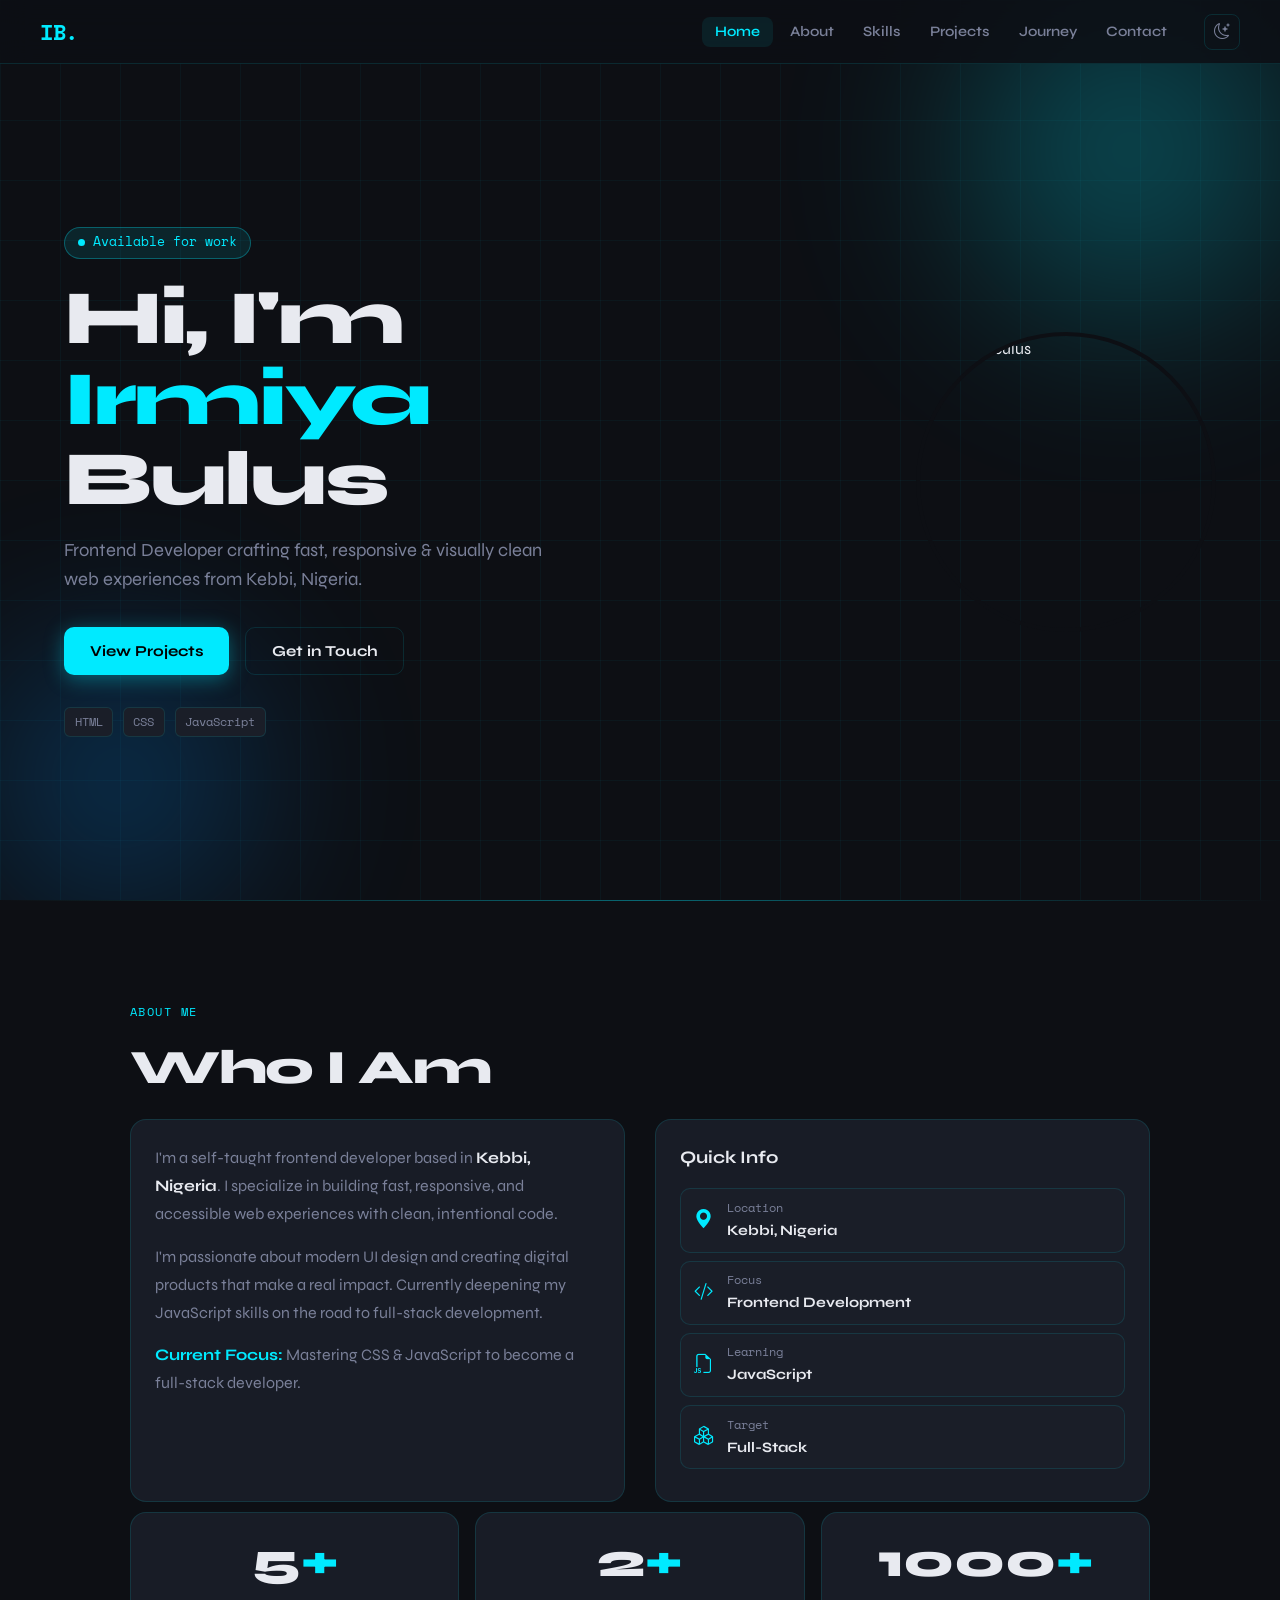
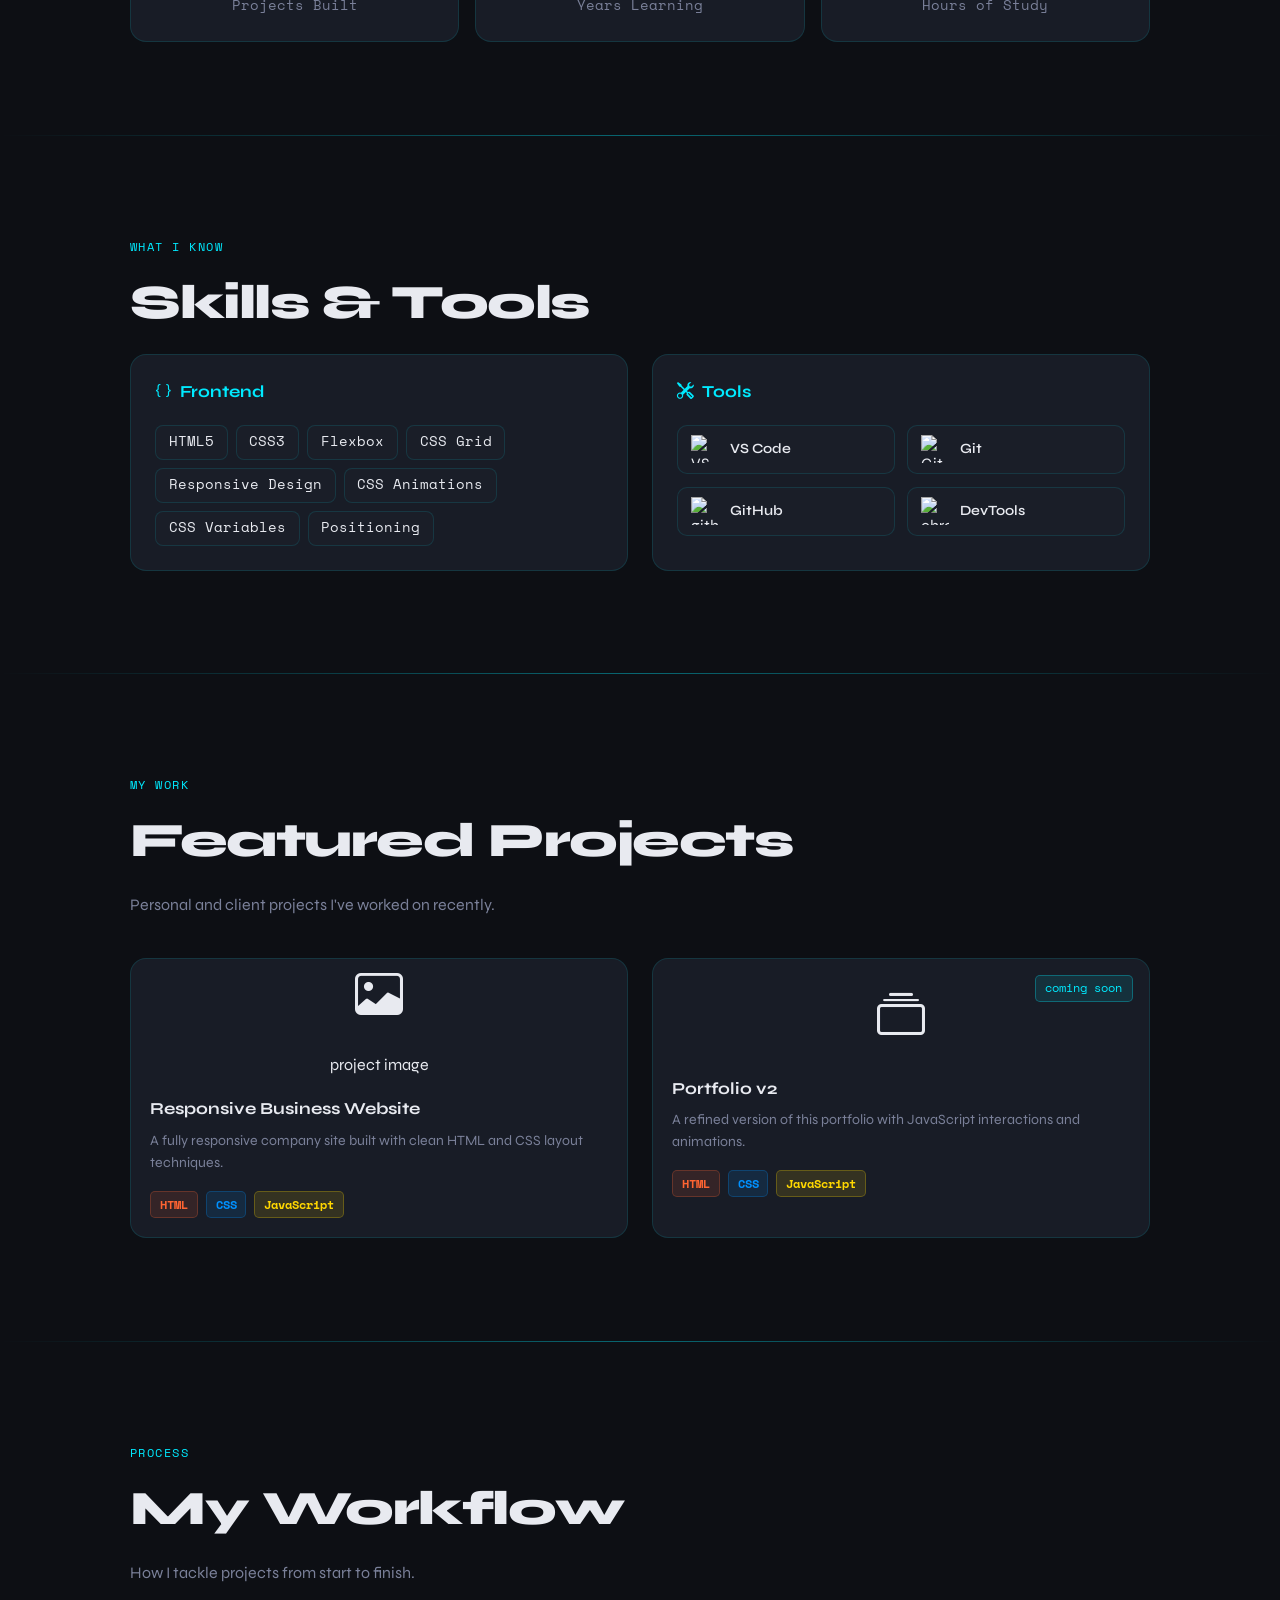
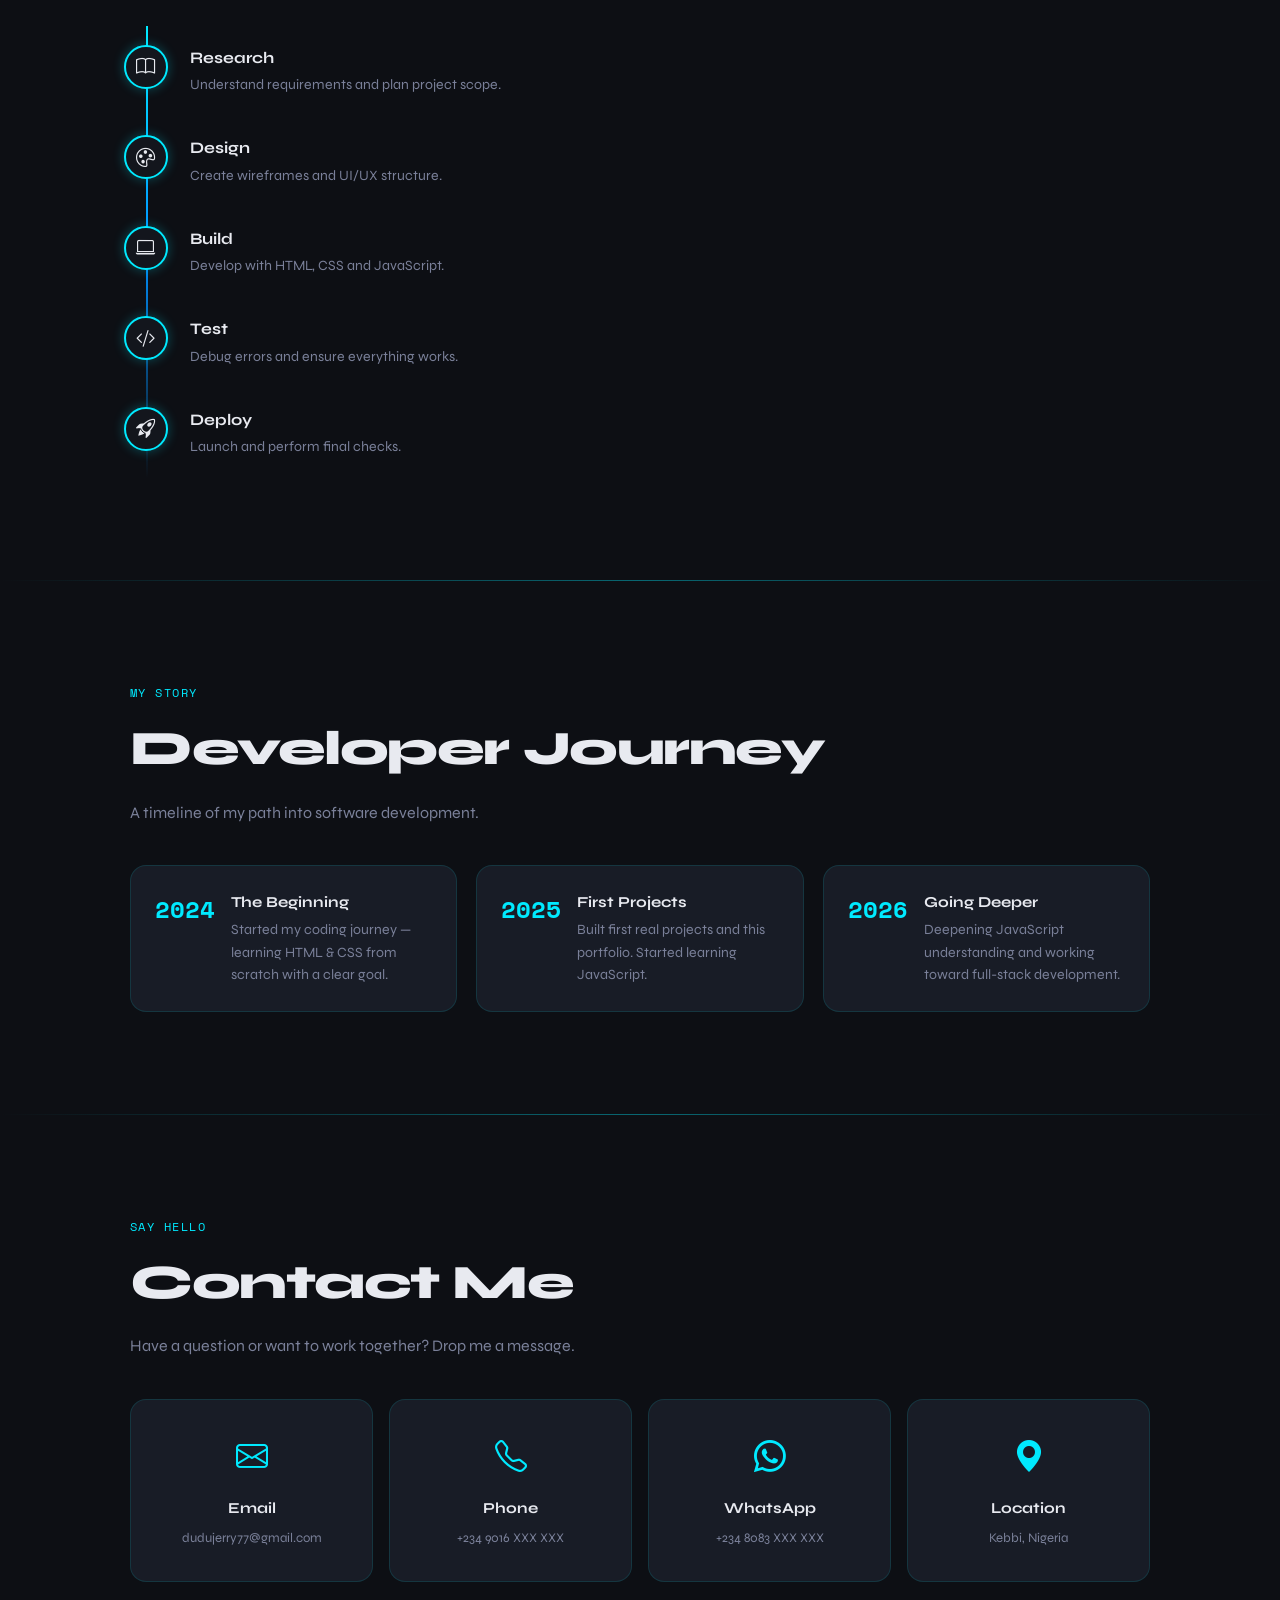
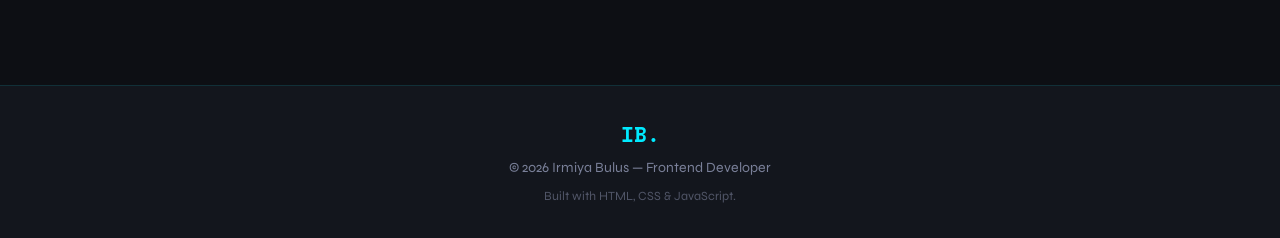
==== index.html @ 8d51abcf "pro c" ====
<!DOCTYPE html>
<html lang="en">
<head>
  <meta charset="UTF-8" />
  <meta name="viewport" content="width=device-width, initial-scale=1.0" />
  <title>Irmiya Bulus — Frontend Developer</title>
  <meta name="google-site-verification" content="QpWqjkAbapB8w-C8nJ4t72e_OB9PTOsw-BhkL--ASXw" />
  <link rel="stylesheet" href="https://cdn.jsdelivr.net/npm/bootstrap-icons@1.13.1/font/bootstrap-icons.min.css" />
  <link href="https://fonts.googleapis.com/css2?family=Space+Mono:wght@400;700&family=Syne:wght@400;600;700;800&display=swap" rel="stylesheet" />
  <link rel="stylesheet" href="./style.css" />
</head>
<body>

  <!-- ── NAV ── -->
  <nav class="navbar" id="navbar"> 
    <div class="nav-logo">IB<span class="dot">.</span></div>
    <button class="hamburger" id="hamburger" aria-label="Toggle menu">
      <span></span><span></span><span></span>
    </button>
    <ul class="nav-links" id="nav-links">
      <li><a href="#home"   class="nav-link">Home</a></li>
      <li><a href="#about"  class="nav-link">About</a></li>
      <li><a href="#skills" class="nav-link">Skills</a></li>
      <li><a href="#projects" class="nav-link">Projects</a></li>
      <li><a href="#journey" class="nav-link">Journey</a></li>
      <li><a href="#contact" class="nav-link">Contact</a></li>
    </ul>
    <button class="theme-toggle" id="themeToggle" aria-label="Toggle theme">
      <i class="bi bi-moon-stars"></i>
    </button>
  </nav>

  <!-- ── HERO ── -->
  <section class="hero" id="home">
    <div class="hero-bg">
      <div class="hero-grid"></div>
      <div class="hero-glow g1"></div>
      <div class="hero-glow g2"></div>
    </div>
    <div class="hero-content">
      <span class="hero-badge"><a href="https://wa.me/2348083252950">Available for work</a></span>
      <h1 class="hero-title">
        Hi, I'm <span class="accent">Irmiya</span><br/>Bulus
      </h1>
      <p class="hero-sub">Frontend Developer crafting fast, responsive &amp; visually clean web experiences from Kebbi, Nigeria.</p>
      <div class="hero-cta">
        <a href="#projects" class="btn btn-primary">View Projects</a>
        <a href="#contact"  class="btn btn-ghost">Get in Touch</a>
      </div>
      <div class="hero-stack">
        <span>HTML</span><span>CSS</span><span>JavaScript</span>
      </div>
    </div>
    <div class="hero-img-wrap">
      <div class="hero-img-ring"></div>
      <img src="https://raw.githubusercontent.com/dudujerry77-hue/portfolio-website/main/real1.png" alt="Irmiya Bbulus" class="hero-img" />
    </div>
  </section>

  <!-- ── ABOUT ── -->
  <section class="section about" id="about">
    <div class="container">
      <div class="section-label">About Me</div>
      <h2 class="section-title">Who I Am</h2>

      <div class="section-about">
        <div class="about-text card">
          <p>I'm a self-taught frontend developer based in <strong>Kebbi, Nigeria</strong>. I specialize in building fast, responsive, and accessible web experiences with clean, intentional code.</p>
          <p>I'm passionate about modern UI design and creating digital products that make a real impact. Currently deepening my JavaScript skills on the road to full-stack development.</p>
          <p><span class="highlight">Current Focus:</span> Mastering CSS &amp; JavaScript to become a full-stack developer.</p>
        </div>

        <div class="quick-info card">
          <h3>Quick Info</h3>
          <div class="info-item">
            <i class="bi bi-geo-alt-fill"></i>
            <div><span class="info-label">Location</span><strong>Kebbi, Nigeria</strong></div>
          </div>
          <div class="info-item">
            <i class="bi bi-code-slash"></i>
            <div><span class="info-label">Focus</span><strong>Frontend Development</strong></div>
          </div>
          <div class="info-item">
            <i class="bi bi-filetype-js"></i>
            <div><span class="info-label">Learning</span><strong>JavaScript</strong></div>
          </div>
          <div class="info-item">
            <i class="bi bi-boxes"></i>
            <div><span class="info-label">Target</span><strong>Full-Stack</strong></div>
          </div>
        </div>
      </div>

      <div class="stats-row">
        <div class="stat card">
          <span class="stat-num">5<span class="accent">+</span></span>
          <span class="stat-label">Projects Built</span>
        </div>
        <div class="stat card">
          <span class="stat-num">2<span class="accent">+</span></span>
          <span class="stat-label">Years Learning</span>
        </div>
        <div class="stat card">
          <span class="stat-num">1000<span class="accent">+</span></span>
          <span class="stat-label">Hours of Study</span>
        </div>
      </div>
    </div>
    </div>
  </section>

  <!-- ── SKILLS ── -->
  <section class="section skills-section" id="skills">
    <div class="container">
      <div class="section-label">What I Know</div>
      <h2 class="section-title">Skills &amp; Tools</h2>

      <div class="skills-grid">
        <div class="skill-group card">
          <h3><i class="bi bi-braces"></i> Frontend</h3>
          <div class="skill-tags">
            <span>HTML5</span>
            <span>CSS3</span>
            <span>Flexbox</span>
            <span>CSS Grid</span>
            <span>Responsive Design</span>
            <span>CSS Animations</span>
            <span>CSS Variables</span>
            <span>Positioning</span>
          </div>
        </div>

        <div class="skill-group card">
          <h3><i class="bi bi-tools"></i> Tools</h3>
          <div class="tools-list">
            <div class="tool-item">
              <img src="https://raw.githubusercontent.com/dudujerry77-hue/portfolio-website/main/vs.png" alt="VS Code" />
              <span>VS Code</span>
            </div>
            <div class="tool-item">
              <img src="https://raw.githubusercontent.com/dudujerry77-hue/portfolio-website/main/git.png" alt="Git" />
              <span>Git</span>
            </div>
            <div class="tool-item">
              <img src="https://raw.githubusercontent.com/dudujerry77-hue/portfolio-website/main/github.png" alt="github" />
              <span>GitHub</span>
            </div>
            <div class="tool-item">
              <img src="https://raw.githubusercontent.com/dudujerry77-hue/portfolio-website/main/Chrome.png" alt="chrome">
              <span>DevTools</span>
            </div>
          </div>
        </div>
      </div>
    </div>
  </section>

  <!-- ── PROJECTS ── -->
  <section class="section projects-section" id="projects">
    <div class="container">
      <div class="section-label">My Work</div>
      <h2 class="section-title">Featured Projects</h2>
      <p class="section-desc">Personal and client projects I've worked on recently.</p>

      <div class="projects-grid">
        <div class="project-card card">
          <div class="project-img-wrap">
            <img src="portimg/images.jpeg" alt="Responsive Business Website" class="project-image" onerror="this.parentElement.innerHTML='<div class=\'project-image-placeholder\'><i class=\'bi bi-image\'></i><span>project image</span></div>'"/>
            <div class="project-overlay">
              <button onclick="alert('Coming soon!')">Live Demo <i class="bi bi-box-arrow-up-right"></i></button>
              <button onclick="alert('Coming soon!')">Source Code <i class="bi bi-github"></i></button>
            </div>
          </div>
          <div class="project-info">
            <h3>Responsive Business Website</h3>
            <p>A fully responsive company site built with clean HTML and CSS layout techniques.</p>
            <div class="project-tags">
              <span class="tag html">HTML</span>
              <span class="tag css">CSS</span>
              <span class="tag js">JavaScript</span>
            </div>
          </div>
        </div>

        <div class="project-card card coming-soon">
          
          <div>
            <img src="portimg/images.jpeg" alt="Responsive Business Website" class="project-image" onerror="this.parentElement.innerHTML='<div class=\'project-image-placeholder\'><i class=\'bi bi-collection\'></i><span class=\'cs-label\'>coming soon</span></div>'"/>
          </div>
          <div class="project-info">
            <h3>Portfolio v2</h3>
            <p>A refined version of this portfolio with JavaScript interactions and animations.</p>
            <div class="project-tags">
              <span class="tag html">HTML</span>
              <span class="tag css">CSS</span>
              <span class="tag js">JavaScript</span>
            </div>
          </div>
        </div>
      </div>
    </div>
  </section>

  <!-- ── WORKFLOW ── -->
  <section class="section workflow-section">
    <div class="container">
      <div class="section-label">Process</div>
      <h2 class="section-title">My Workflow</h2>
      <p class="section-desc">How I tackle projects from start to finish.</p>

      <div class="timeline">
        <div class="tl-item">
          <i class="tl-icon bi bi-book"></i>
          <div class="tl-body">
            <h4>Research</h4>
            <p>Understand requirements and plan project scope.</p>
          </div>
        </div>
        <div class="tl-item">
          <i class="tl-icon bi bi-palette"></i>
          <div class="tl-body">
            <h4>Design</h4>
            <p>Create wireframes and UI/UX structure.</p>
          </div>
        </div>
        <div class="tl-item">
          <i class="tl-icon bi bi-laptop"></i>
          <div class="tl-body">
            <h4>Build</h4>
            <p>Develop with HTML, CSS and JavaScript.</p>
          </div>
        </div>
        <div class="tl-item">
          <i class="tl-icon bi bi-code-slash"></i>
          <div class="tl-body">
            <h4>Test</h4>
            <p>Debug errors and ensure everything works.</p>
          </div>
        </div>
        <div class="tl-item">
          <i class="tl-icon bi bi-rocket-takeoff"></i>
          <div class="tl-body">
            <h4>Deploy</h4>
            <p>Launch and perform final checks.</p>
          </div>
        </div>
      </div>
    </div>
  </section>

  <!-- ── JOURNEY ── -->
  <section class="section journey-section" id="journey">
    <div class="container">
      <div class="section-label">My Story</div>
      <h2 class="section-title">Developer Journey</h2>
      <p class="section-desc">A timeline of my path into software development.</p>

      <div class="journey-list">
        <div class="journey-item card">
          <div class="journey-year">2024</div>
          <div class="journey-desc">
            <h4>The Beginning</h4>
            <p>Started my coding journey — learning HTML &amp; CSS from scratch with a clear goal.</p>
          </div>
        </div>
        <div class="journey-item card">
          <div class="journey-year">2025</div>
          <div class="journey-desc">
            <h4>First Projects</h4>
            <p>Built first real projects and this portfolio. Started learning JavaScript.</p>
          </div>
        </div>
        <div class="journey-item card">
          <div class="journey-year">2026</div>
          <div class="journey-desc">
            <h4>Going Deeper</h4>
            <p>Deepening JavaScript understanding and working toward full-stack development.</p>
          </div>
        </div>
      </div>
    </div>
  </section>

  <!-- ── CONTACT ── -->
  <section class="section contact-section" id="contact">
    <div class="container">
      <div class="section-label">Say Hello</div>
      <h2 class="section-title">Contact Me</h2>
      <p class="section-desc">Have a question or want to work together? Drop me a message.</p>

      <div class="contact-grid">
        <a href="mailto:dudujerry77@gmail.com" class="contact-card card">
          <i class="bi bi-envelope"></i>
          <h4>Email</h4>
          <p>dudujerry77@gmail.com</p>
        </a>
        <a href="tel:+2349016587710" class="contact-card card">
          <i class="bi bi-telephone"></i>
          <h4>Phone</h4>
          <p>+234 9016 XXX XXX</p>
        </a>
        <a href="https://wa.me/2348083252950" class="contact-card card" target="_blank">
          <i class="bi bi-whatsapp"></i>
          <h4>WhatsApp</h4>
          <p>+234 8083 XXX XXX</p>
        </a>
        <div class="contact-card card">
          <i class="bi bi-geo-alt-fill"></i>
          <h4>Location</h4>
          <p>Kebbi, Nigeria</p>
        </div>
      </div>
    </div>
  </section>

  <!-- ── FOOTER ── -->
  <footer class="footer">
    <div class="container footer-inner">
      <span class="footer-logo">IB<span class="accent">.</span></span>
      <p>&copy; <span id="year"></span> Irmiya Bulus — Frontend Developer</p>
      <p class="footer-note">Built with HTML, CSS &amp; JavaScript.</p>
    </div>
  </footer>

  
  <script src="script.js"></script>
</body>
</html>
---- style.css ----
/* ── GOOGLE FONTS ── */
@import url('https://fonts.googleapis.com/css2?family=Space+Mono:wght@400;700&family=Syne:wght@400;600;700;800&display=swap');

/* ── RESET ── */
*, *::before, *::after { box-sizing: border-box; margin: 0; padding: 0; }
img { display: block; max-width: 100%; }
a  { text-decoration: none; color: inherit; }
ul { list-style: none; }
button { cursor: pointer; font-family: inherit; }

/* ── TOKENS ── */
:root {
  --bg:       #0d0f14;
  --bg2:      #13161d;
  --bg3:      #1a1e28;
  --card:     #181c26;
  --border:   rgba(0,234,255,.12);
  --text:     #e8eaf0;
  --muted:    #7a8099;
  --accent:   #00eaff;
  --accent2:  #0091ff;
  --danger:   #ff4f6a;
  --radius:   16px;
  --radius-sm:10px;
  --shadow:   0 4px 24px rgba(0,0,0,.4);
  --glow:     0 0 20px rgba(0,234,255,.25);
  --font-head: 'Syne', sans-serif;
  --font-mono: 'Space Mono', monospace;
  --nav-h:    64px;
  --trans:    0.25s ease;
}

.light {
  --bg:       #f0f4f8;
  --bg2:      #e4eaf2;
  --bg3:      #d8e2ee;
  --card:     #ffffff;
  --border:   rgba(0,100,160,.15);
  --text:     #111827;
  --muted:    #6b7280;
  --shadow:   0 4px 24px rgba(0,0,0,.1);
  --glow:     0 0 20px rgba(0,145,255,.2);
}

/* ── BASE ── */
html { scroll-behavior: smooth; }

body {
  background: var(--bg);
  color: var(--text);
  font-family: var(--font-head);
  line-height: 1.6;
  overflow-x: hidden;
  transition: background var(--trans), color var(--trans);
}

/* ── SCROLLBAR ── */
::-webkit-scrollbar { width: 6px; }
::-webkit-scrollbar-track { background: var(--bg); }
::-webkit-scrollbar-thumb { background: var(--accent); border-radius: 3px; }

/* ── CONTAINER ── */
.container {
  width: min(100%, 1100px);
  margin-inline: auto;
  padding-inline: clamp(1rem, 5vw, 2.5rem);
}

/* ── CARD ── */
.card {
  background: var(--card);
  border: 1px solid var(--border);
  border-radius: var(--radius);
  padding: 1.5rem;
  transition: box-shadow var(--trans), transform var(--trans);
}
.card:hover {
  box-shadow: var(--glow);
  transform: translateY(-3px);
}

/* ─────────────────────────────────
   NAVBAR
───────────────────────────────── */
.navbar {
  position: fixed;
  inset-block-start: 0;
  inset-inline: 0;
  height: var(--nav-h);
  background: rgba(13,15,20,.85);
  backdrop-filter: blur(14px);
  -webkit-backdrop-filter: blur(14px);
  border-bottom: 1px solid var(--border);
  display: flex;
  align-items: center;
  gap: 1.5rem;
  padding-inline: clamp(1rem, 5vw, 2.5rem);
  z-index: 1000;
}

.nav-logo {
  font-family: var(--font-mono);
  font-size: 1.4rem;
  font-weight: 700;
  color: var(--accent);
  letter-spacing: -.02em;
  margin-right: auto;
}
.dot { color: var(--accent); }

.nav-links {
  display: flex;
  gap: .25rem;
}
.nav-link {
  padding: .4rem .8rem;
  border-radius: 8px;
  font-size: .9rem;
  font-weight: 600;
  color: var(--muted);
  transition: color var(--trans), background var(--trans);
}
.nav-link:hover,
.nav-link.active {
  color: var(--accent);
  background: rgba(0,234,255,.08);
}

.theme-toggle {
  background: transparent;
  border: 1px solid var(--border);
  border-radius: 8px;
  color: var(--muted);
  width: 36px; height: 36px;
  display: grid; place-items: center;
  font-size: 1rem;
  transition: color var(--trans), border-color var(--trans);
}
.theme-toggle:hover { color: var(--accent); border-color: var(--accent); }

/* hamburger */
.hamburger {
  display: none;
  flex-direction: column;
  gap: 5px;
  background: transparent;
  border: none;
  padding: 4px;
  order: 2;
}
.hamburger span {
  display: block;
  width: 24px;
  height: 2px;
  background: var(--text);
  border-radius: 2px;
  transition: transform var(--trans), opacity var(--trans);
}
.hamburger.open span:nth-child(1) { transform: translateY(7px) rotate(45deg); }
.hamburger.open span:nth-child(2) { opacity: 0; }
.hamburger.open span:nth-child(3) { transform: translateY(-7px) rotate(-45deg); }

/* ─────────────────────────────────
   HERO
───────────────────────────────── */
.hero {
  min-height: 100dvh;
  display: flex;
  align-items: center;
  justify-content: space-between;
  gap: 2rem;
  padding-top: var(--nav-h);
  padding-inline: clamp(1rem, 6vw, 4rem);
  position: relative;
  overflow: hidden;
}

/* background effects */
.hero-bg { position: absolute; inset: 0; z-index: 0; pointer-events: none; }

.hero-grid {
  position: absolute; inset: 0;
  background-image:
    linear-gradient(rgba(0,234,255,.04) 1px, transparent 1px),
    linear-gradient(90deg, rgba(0,234,255,.04) 1px, transparent 1px);
  background-size: 60px 60px;
}

.hero-glow {
  position: absolute;
  border-radius: 50%;
  filter: blur(80px);
  opacity: .35;
}
.g1 {
  width: 500px; height: 500px;
  background: radial-gradient(circle, #00eaff 0%, transparent 70%);
  top: -100px; right: -100px;
}
.g2 {
  width: 400px; height: 400px;
  background: radial-gradient(circle, #0091ff 0%, transparent 70%);
  bottom: -80px; left: -80px;
}

/* content */
.hero-content {
  position: relative;
  z-index: 1;
  max-width: 580px;
  animation: fadeUp .8s ease both;
}

.hero-badge {
  display: inline-flex;
  align-items: center;
  gap: .5rem;
  background: rgba(0,234,255,.1);
  border: 1px solid rgba(0,234,255,.3);
  color: var(--accent);
  font-size: .8rem;
  font-family: var(--font-mono);
  padding: .3rem .8rem;
  border-radius: 100px;
  margin-bottom: 1.2rem;
}
.hero-badge::before {
  content: "";
  width: 7px; height: 7px;
  background: var(--accent);
  border-radius: 50%;
  animation: pulse 1.5s infinite;
}

@keyframes pulse {
  0%, 100% { opacity: 1; transform: scale(1); }
  50% { opacity: .4; transform: scale(1.4); }
}

.hero-title {
  font-size: clamp(2.5rem, 6vw, 5rem);
  font-weight: 800;
  line-height: 1.05;
  letter-spacing: -.03em;
  margin-bottom: 1rem;
}

.accent { color: var(--accent); }

.hero-sub {
  font-size: clamp(.95rem, 2vw, 1.15rem);
  color: var(--muted);
  max-width: 480px;
  margin-bottom: 2rem;
  font-weight: 400;
}

.hero-cta {
  display: flex;
  gap: 1rem;
  flex-wrap: wrap;
  margin-bottom: 2rem;
}

.btn {
  padding: .7rem 1.6rem;
  border-radius: 10px;
  font-size: .95rem;
  font-weight: 700;
  display: inline-flex;
  align-items: center;
  gap: .5rem;
  transition: transform var(--trans), box-shadow var(--trans), background var(--trans);
}
.btn:hover { transform: translateY(-2px); }

.btn-primary {
  background: var(--accent);
  color: #000;
  border: none;
  box-shadow: 0 4px 20px rgba(0,234,255,.35);
}
.btn-primary:hover { box-shadow: 0 6px 28px rgba(0,234,255,.55); }

.btn-ghost {
  background: transparent;
  color: var(--text);
  border: 1px solid var(--border);
}
.btn-ghost:hover { border-color: var(--accent); color: var(--accent); }

.hero-stack {
  display: flex;
  gap: .6rem;
  flex-wrap: wrap;
}
.hero-stack span {
  font-family: var(--font-mono);
  font-size: .78rem;
  background: var(--bg3);
  border: 1px solid var(--border);
  border-radius: 6px;
  padding: .25rem .6rem;
  color: var(--muted);
}

/* image */
.hero-img-wap {
  position: relative;
  z-index: 1;
  flex-shrink: 0;
  animation: fadeUp .8s ease .2s both;
}
.hero-img-ing {
  position: absolute;
  inset: -8px;
  border-radius: 50%;
  background: conic-gradient(var(--accent), var(--accent2), transparent, var(--accent));
  animation: spin 6s linear infinite;
}
@keyframes spin { to { transform: rotate(360deg); } }

.hero-img {
  width: clamp(180px, 25vw, 300px);
  height: clamp(180px, 25vw, 300px);
  object-fit: "";
  border-radius: 50%;
  border: 4px solid var(--bg);
  position: relative;
}

/* ─────────────────────────────────
   SECTIONS — shared
───────────────────────────────── */
.section {
  padding-block: clamp(4rem, 8vw, 7rem);
  position: relative;
}
.section::before {
  content: "";
  position: absolute;
  inset-block-start: 0;
  inset-inline: 0;
  height: 1px;
  background: linear-gradient(90deg, transparent, var(--accent), transparent);
  opacity: .4;
}

.section-about{
display: grid;
grid-template-columns: repeat(auto-fit, minmax(30ch, 1fr));
gap: 30px;
}

.section-label {
  font-family: var(--font-mono);
  font-size: .78rem;
  color: var(--accent);
  text-transform: uppercase;
  letter-spacing: .12em;
  margin-bottom: .5rem;
}
.section-title {
  font-size: clamp(1.8rem, 4vw, 3rem);
  font-weight: 800;
  letter-spacing: -.03em;
  margin-bottom: .75rem;
}
.section-desc {
  color: var(--muted);
  font-size: 1rem;
  margin-bottom: 2.5rem;
  max-width: 540px;
}

/* ─────────────────────────────────
   ABOUT
───────────────────────────────── */
.about-grid {
  display: grid;
  grid-template-columns: 1fr 1fr;
  gap: 1.5rem;
  margin-bottom: 1.5rem;
}

.about-text {
  display: flex;
  flex-direction: column;
  gap: .9rem;
  font-size: 1rem;
  color: var(--muted);
  line-height: 1.75;
}
.about-text strong { color: var(--text); }
.highlight { color: var(--accent); font-weight: 700; }

.quick-info h3 {
  font-size: 1.1rem;
  margin-bottom: 1rem;
  color: var(--text);
}

.info-item {
  display: flex;
  align-items: center;
  gap: .9rem;
  padding: .6rem .8rem;
  border-radius: var(--radius-sm);
  background: var(--bg3);
  border: 1px solid var(--border);
  margin-bottom: .5rem;
}
.info-item i { color: var(--accent); font-size: 1.2rem; flex-shrink: 0; }
.info-item div { display: flex; flex-direction: column; gap: .1rem; }
.info-label { font-size: .72rem; color: var(--muted); font-family: var(--font-mono); }
.info-item strong { font-size: .9rem; font-weight: 700; }

.stats-row {
  display: grid;
  grid-template-columns: repeat(3, 1fr);
  gap: 1rem;
  position: relative;
  top: 10px;
}
.stat {
  text-align: center;
  padding: 1.5rem 1rem;
}
.stat-num {
  display: block;
  font-size: clamp(2rem, 4vw, 3rem);
  font-weight: 800;
  line-height: 1;
  margin-bottom: .4rem;
}
.stat-label {
  font-size: .85rem;
  color: var(--muted);
  font-family: var(--font-mono);
}

/* ─────────────────────────────────
   SKILLS
───────────────────────────────── */
.skills-grid {
  display: grid;
  grid-template-columns: 1fr 1fr;
  gap: 1.5rem;
}

.skill-group h3 {
  display: flex;
  align-items: center;
  gap: .5rem;
  font-size: 1.05rem;
  margin-bottom: 1.2rem;
  color: var(--accent);
}

.skill-tags {
  display: flex;
  flex-wrap: wrap;
  gap: .5rem;
}
.skill-tags span {
  background: var(--bg3);
  border: 1px solid var(--border);
  border-radius: 8px;
  padding: .35rem .8rem;
  font-size: .85rem;
  font-family: var(--font-mono);
  color: var(--text);
  transition: border-color var(--trans), color var(--trans);
}
.skill-tags span:hover { border-color: var(--accent); color: var(--accent); }

.tools-list {
  display: grid;
  grid-template-columns: repeat(2, 1fr);
  gap: .8rem;
}
.tool-item {
  display: flex;
  align-items: center;
  gap: .7rem;
  background: var(--bg3);
  border: 1px solid var(--border);
  border-radius: var(--radius-sm);
  padding: .6rem .8rem;
  transition: border-color var(--trans);
}
.tool-item:hover { border-color: var(--accent); }
.tool-item img { width: 28px; height: 28px; object-fit: contain; }
.tool-item span { font-size: .88rem; font-weight: 600; }

/* ─────────────────────────────────
   PROJECTS
───────────────────────────────── */
.projects-grid {
  display: grid;
  grid-template-columns: repeat(auto-fit, minmax(280px, 1fr));
  gap: 1.5rem;
}

.project-card {
  overflow: hidden;
  padding: 0;
}
.project-img-wrap {
  position: relative;
  overflow: hidden;
}
.project-img-wrap img {
  width: 100%;
  height: 200px;
  object-fit: cover;
  transition: transform .4s ease;
}

.project-image{
  width: 100%;
  height: 100%;
  object-fit: cover;
  transition: '';
  background: grey;
}


.project-image-placeholder{
  width: 100%;
  height: 100%;
  display: flex;
  flex-direction: column;
  justify-content: center;
  align-items: center;
  gap: 1rem;
  color: '';
}
.project-image-placeholder i{
  font-size: 3rem;
}
.project-card:hover .project-img-wrap img { transform: scale(1.05); }

.project-overlay {
  position: absolute;
  inset: 0;
  background: rgba(0,0,0,.7);
  display: flex;
  align-items: center;
  justify-content: center;
  gap: .8rem;
  opacity: 0;
  transition: opacity var(--trans);
}
.project-card:hover .project-overlay { opacity: 1; }
.project-overlay button {
  background: transparent;
  border: 1px solid var(--accent);
  color: var(--accent);
  border-radius: 8px;
  padding: .5rem 1rem;
  font-size: .82rem;
  display: flex;
  align-items: center;
  gap: .4rem;
  transition: background var(--trans);
}
.project-overlay button:hover { background: rgba(0,234,255,.15); }

.project-info {
  padding: 1.2rem;
}
.project-info h3 {
  font-size: 1.05rem;
  margin-bottom: .4rem;
}
.project-info p {
  font-size: .88rem;
  color: var(--muted);
  margin-bottom: 1rem;
}

.project-tags { display: flex; gap: .5rem; flex-wrap: wrap; }
.tag {
  font-size: .75rem;
  font-family: var(--font-mono);
  padding: .2rem .55rem;
  border-radius: 5px;
  font-weight: 700;
}
.tag.html { background: rgba(255,100,50,.12); color: #ff6432; border: 1px solid rgba(255,100,50,.25); }
.tag.css  { background: rgba(0,145,255,.12);  color: #0091ff; border: 1px solid rgba(0,145,255,.25); }
.tag.js   { background: rgba(255,215,0,.12);  color: #ffd700; border: 1px solid rgba(255,215,0,.25); }

.coming-soon {
  display: flex;
  flex-direction: column;
  justify-content: center;
  min-height: 280px;
  position: relative;
}
.cs-label {
  position: absolute;
  top: 1rem; right: 1rem;
  background: rgba(0,234,255,.1);
  border: 1px solid rgba(0,234,255,.3);
  color: var(--accent);
  font-size: .72rem;
  font-family: var(--font-mono);
  padding: .2rem .6rem;
  border-radius: 5px;
}

/* ─────────────────────────────────
   WORKFLOW / TIMELINE
───────────────────────────────── */
.timeline {
  display: flex;
  flex-direction: column;
  gap: 0;
  position: relative;
  padding-left: 2.5rem;
}
.timeline::before {
  content: "";
  position: absolute;
  left: 1rem;
  top: 0;
  bottom: 0;
  width: 2px;
  background: linear-gradient(to bottom, var(--accent), var(--accent2), transparent);
}

.tl-item {
  display: flex;
  align-items: flex-start;
  gap: 1.2rem;
  padding-block: 1.2rem;
  position: relative;
}

.tl-icon {
  position: absolute;
  left: -2.9rem;
  width: 44px;
  height: 44px;
  border-radius: 50%;
  background: var(--bg2);
  border: 2px solid var(--accent);
  box-shadow: 0 0 12px rgba(0,234,255,.3);
  display: grid;
  place-items: center;
  font-size: 1.2rem;
  flex-shrink: 0;
}

.tl-body{margin-inline-start: 20px;}
.tl-body h4 {
  font-size: 1rem;
  font-weight: 700;
  margin-bottom: .25rem;
}
.tl-body p { font-size: .88rem; color: var(--muted);}

/* ─────────────────────────────────
   JOURNEY
───────────────────────────────── */
.journey-list {
  display: grid;
  grid-template-columns: repeat(auto-fit, minmax(240px, 1fr));
  gap: 1.2rem;
}

.journey-item {
  display: flex;
  gap: 1rem;
  align-items: flex-start;
}

.journey-year {
  font-family: var(--font-mono);
  font-size: 1.5rem;
  font-weight: 700;
  color: var(--accent);
  flex-shrink: 0;
  min-width: 60px;
}

.journey-desc h4 {
  font-size: .95rem;
  font-weight: 700;
  margin-bottom: .3rem;
}
.journey-desc p { font-size: .88rem; color: var(--muted); }

/* ─────────────────────────────────
   CONTACT
───────────────────────────────── */
.contact-grid {
  display: grid;
  grid-template-columns: repeat(auto-fit, minmax(200px, 1fr));
  gap: 1rem;
}

.contact-card {
  display: flex;
  flex-direction: column;
  align-items: center;
  text-align: center;
  gap: .5rem;
  padding: 2rem 1rem;
  transition: transform var(--trans), box-shadow var(--trans);
}
.contact-card i {
  font-size: 2rem;
  color: var(--accent);
  margin-bottom: .3rem;
}
.contact-card h4 { font-size: .95rem; font-weight: 700; }
.contact-card p  { font-size: .82rem; color: var(--muted); }
.contact-card:hover { transform: translateY(-4px); box-shadow: var(--glow); }

/* ─────────────────────────────────
   FOOTER
───────────────────────────────── */
.footer {
  background: var(--bg2);
  border-top: 1px solid var(--border);
  padding-block: 2rem;
}
.footer-inner {
  display: flex;
  flex-direction: column;
  align-items: center;
  gap: .4rem;
  text-align: center;
}
.footer-logo {
  font-family: var(--font-mono);
  font-size: 1.3rem;
  font-weight: 700;
  color: var(--accent);
}
.footer p { font-size: .88rem; color: var(--muted); }
.footer-note { font-size: .78rem !important; opacity: .6; }

/* ─────────────────────────────────
   ANIMATIONS
───────────────────────────────── */
@keyframes fadeUp {
  from { opacity: 0; transform: translateY(28px); }
  to   { opacity: 1; transform: translateY(0); }
}

/* scroll-triggered reveal */
.reveal {
  opacity: 0;
  transform: translateY(30px);
  transition: opacity .6s ease, transform .6s ease;
}
.reveal.visible {
  opacity: 1;
  transform: translateY(0);
}

/* ─────────────────────────────────
   RESPONSIVE
───────────────────────────────── */

/* Tablet  (≤ 900px) */
@media (max-width: 900px) {
  .about-grid { grid-template-columns: 1fr; }
  .skills-grid { grid-template-columns: 1fr; }

  .hero {
    flex-direction: column-reverse;
    text-align: center;
    justify-content: center;
    padding-top: calc(var(--nav-h) + 1.5rem);
    padding-bottom: 3rem;
  }
  .hero-content { max-width: 100%; }
  .hero-cta { justify-content: center; }
  .hero-stack { justify-content: center; }
  .hero-sub { margin-inline: auto; }
}

/* Mobile (≤ 640px) */
@media (max-width: 640px) {
  .nav-links {
    display: none;
    position: fixed;
    inset-block-start: var(--nav-h);
    inset-inline: 0;
    background: rgba(13,15,20,.97);
    backdrop-filter: blur(14px);
    flex-direction: column;
    align-items: stretch;
    padding: 1rem 1.5rem 2rem;
    gap: .25rem;
    border-bottom: 1px solid var(--border);
  }
  .nav-links.open { display: flex; }
  .nav-link {
    padding: .75rem 1rem;
    font-size: 1rem;
    border-radius: var(--radius-sm);
  }
  .hamburger { display: flex; }

  .stats-row { grid-template-columns: 1fr; }
  .tools-list { grid-template-columns: 1fr 1fr; }

  .hero-img { width: 160px; height: 170px; }
  .hero-img-ring { inset: -6px; }

  .contact-grid { grid-template-columns: 1fr 1fr; }
  .journey-list { grid-template-columns: 1fr; }
}

/* Very small (≤ 380px) */
@media (max-width: 380px) {
  .contact-grid { grid-template-columns: 1fr; }
  .hero-title   { font-size: 2.2rem; }
}
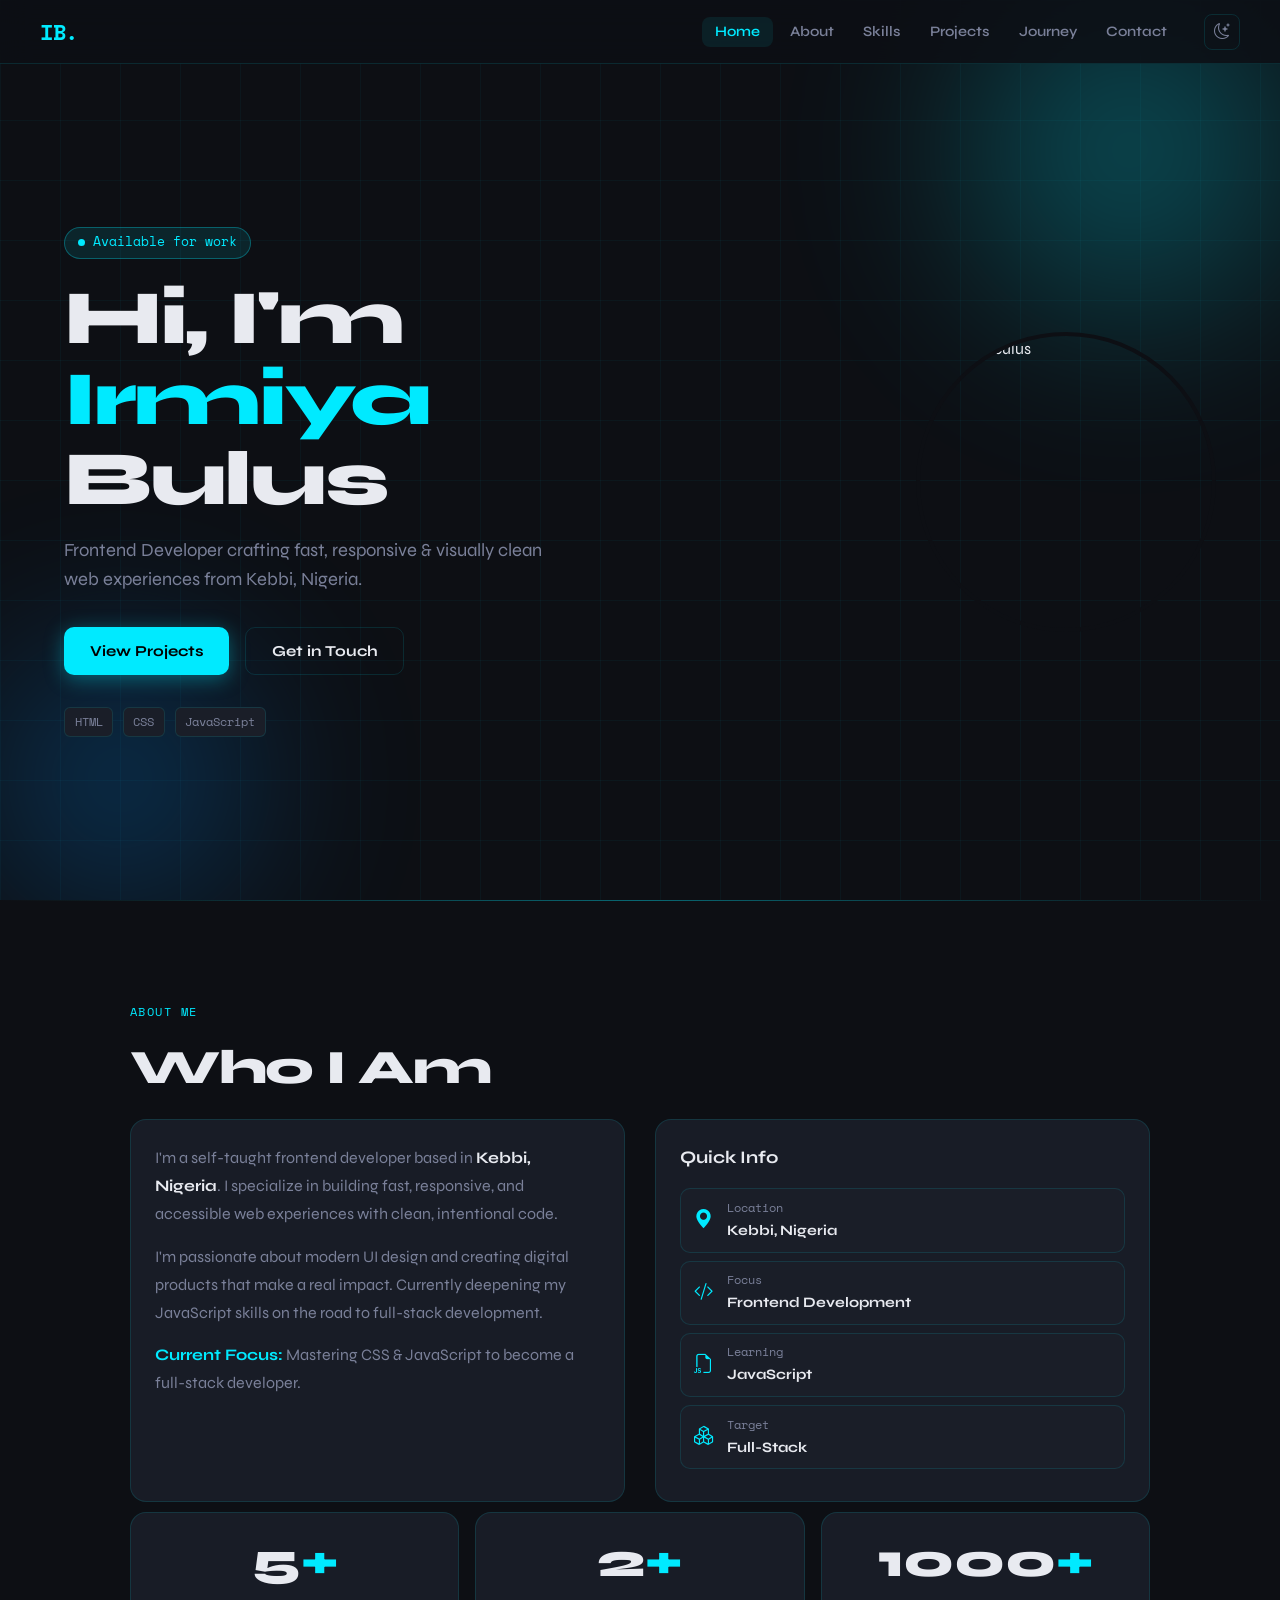
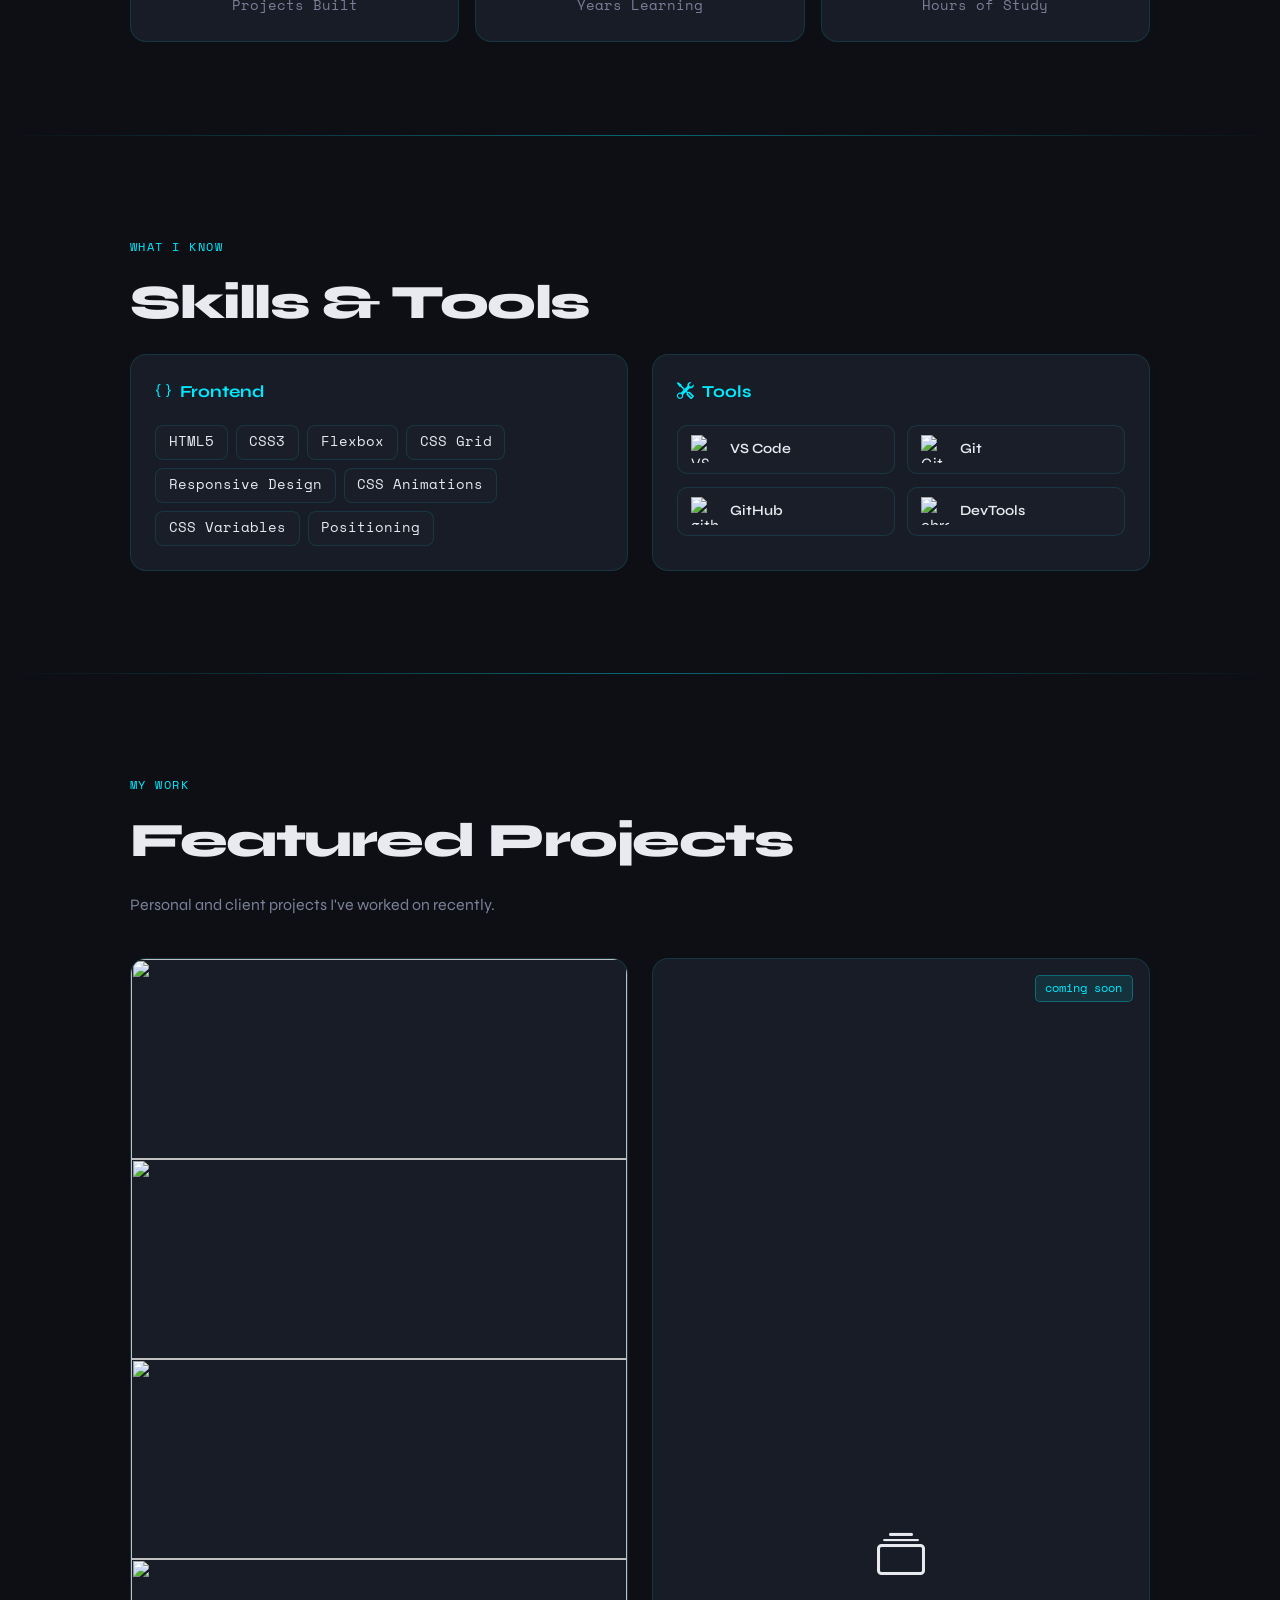
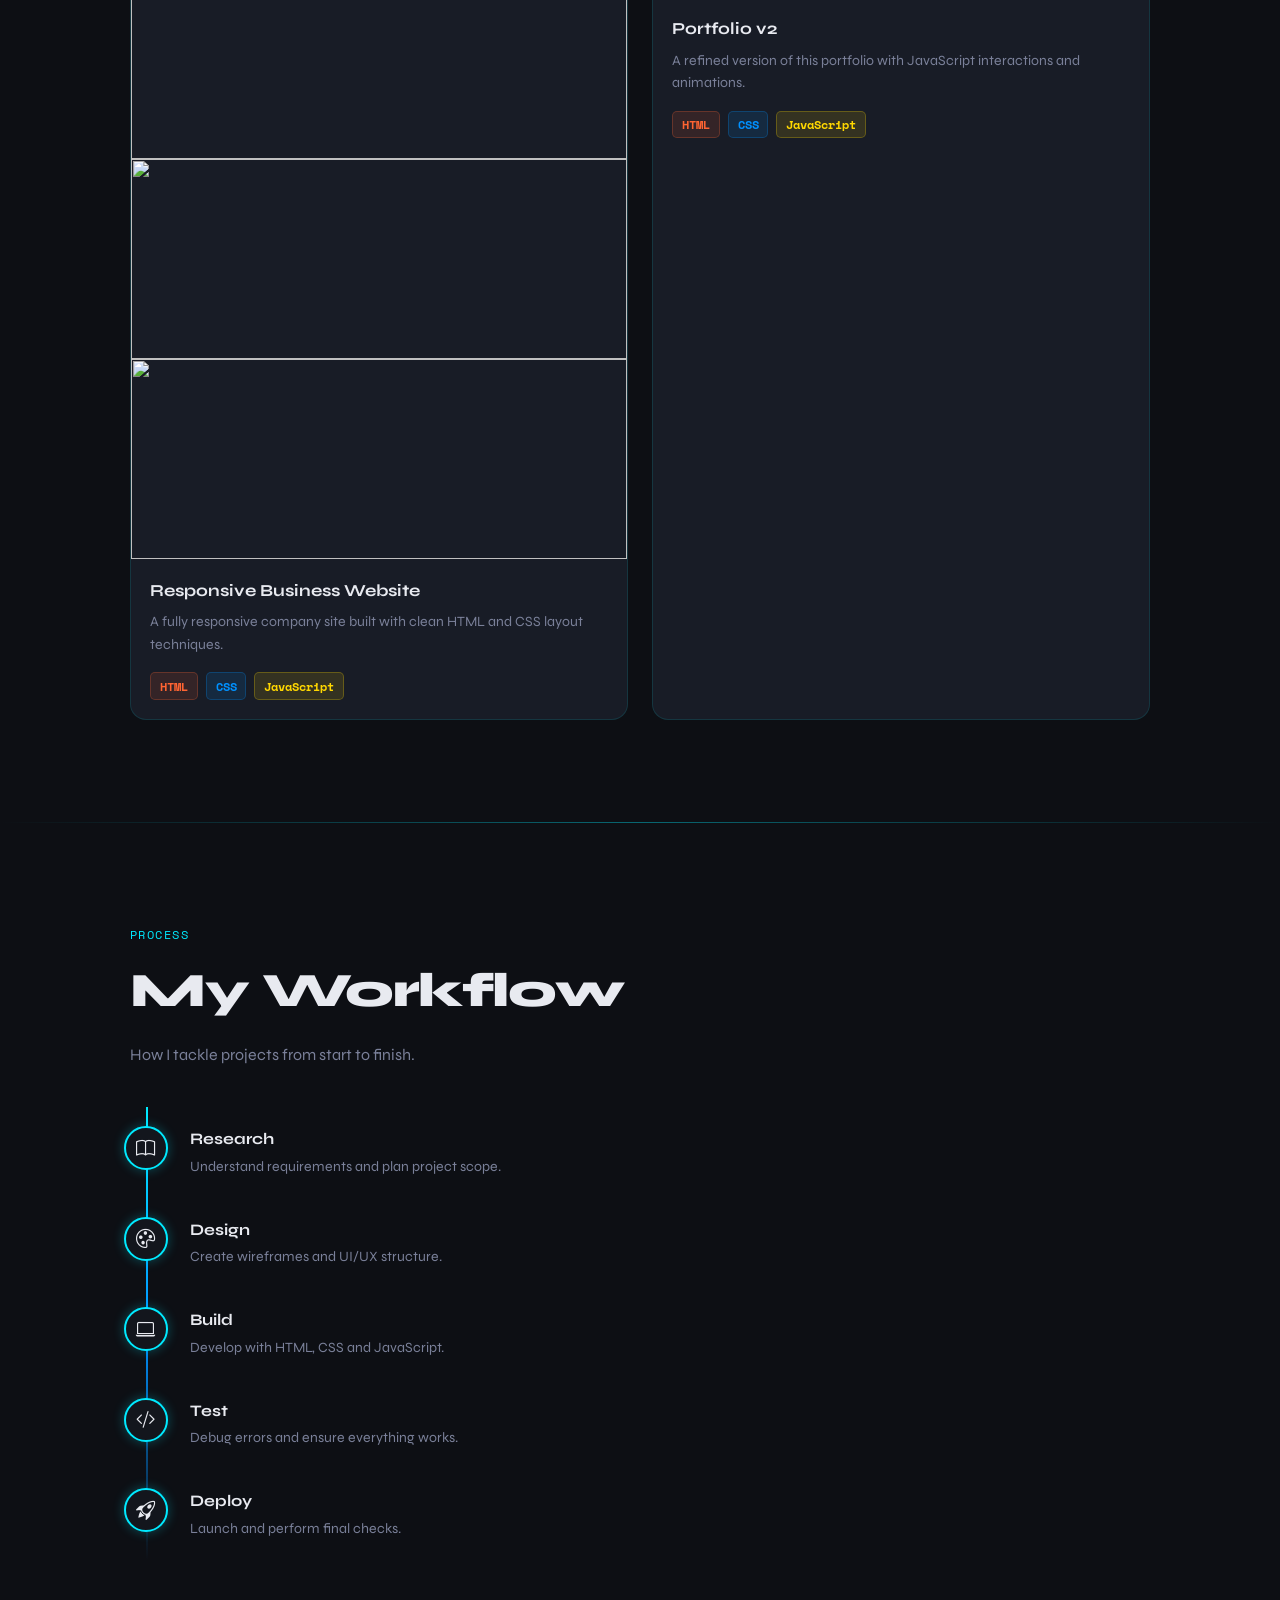
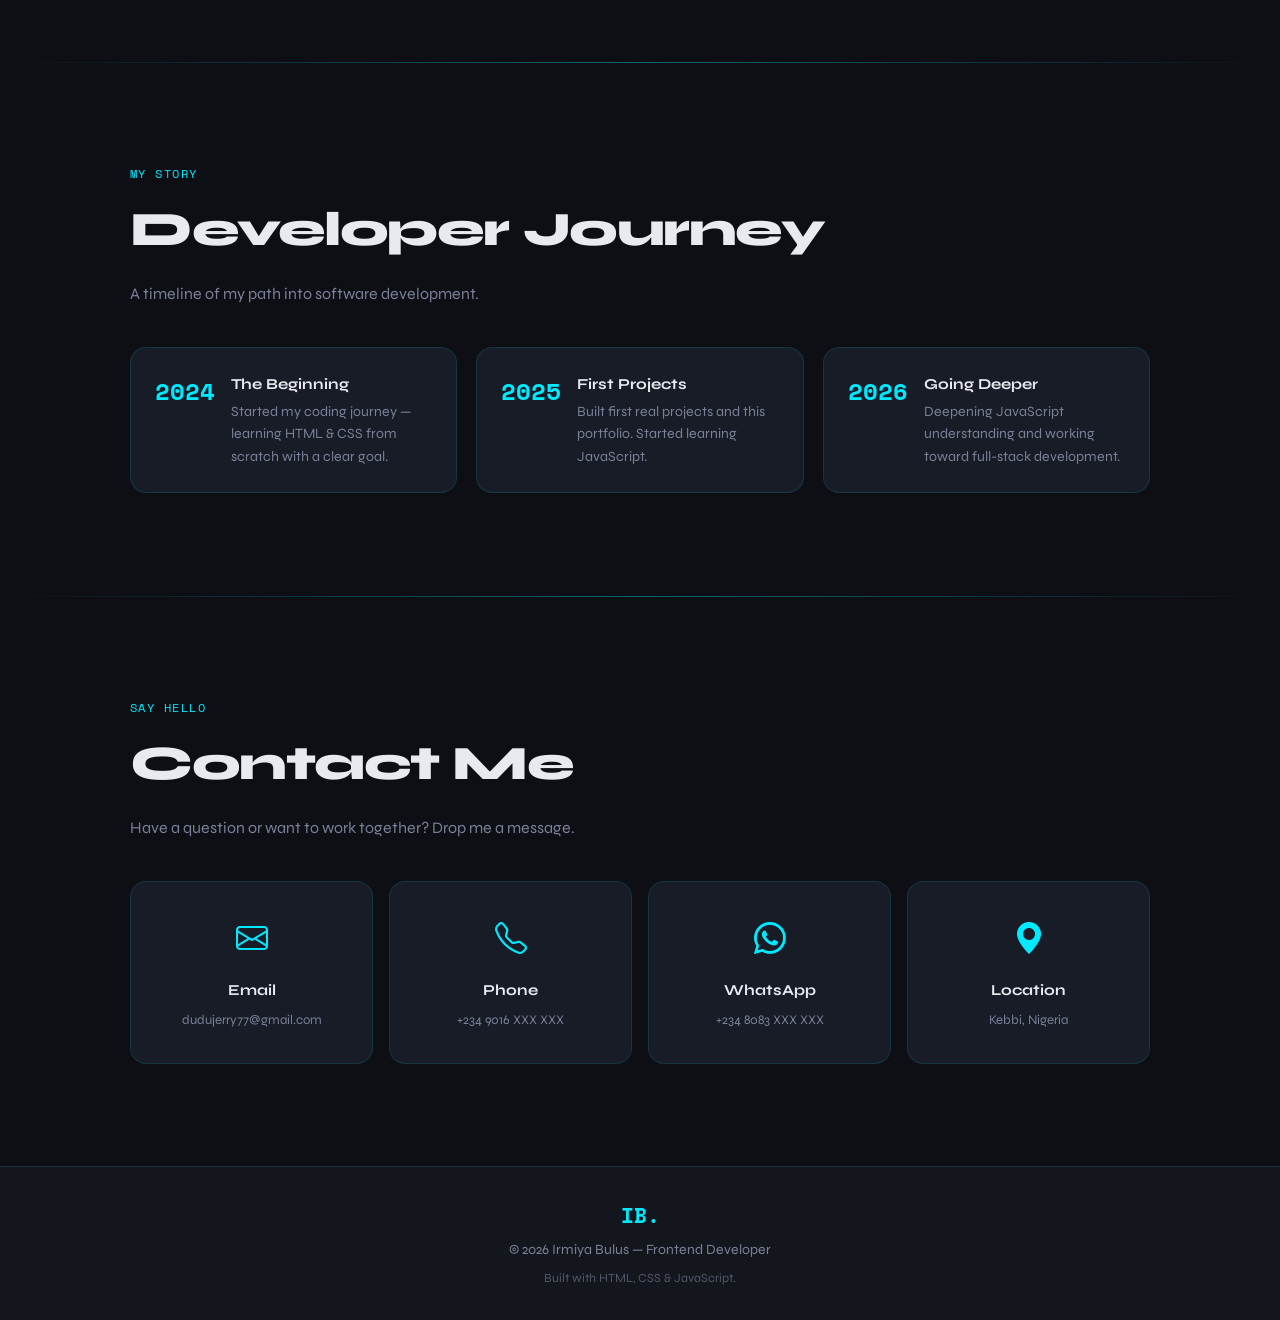
==== commit 434e8889: "html" ====
--- a/index.html
+++ b/index.html
@@ -1,13 +1,67 @@
 <!DOCTYPE html>
 <html lang="en">
 <head>
+
   <meta charset="UTF-8" />
-  <meta name="viewport" content="width=device-width, initial-scale=1.0" />
-  <title>Irmiya Bulus — Frontend Developer</title>
-  <meta name="google-site-verification" content="QpWqjkAbapB8w-C8nJ4t72e_OB9PTOsw-BhkL--ASXw" />
-  <link rel="stylesheet" href="https://cdn.jsdelivr.net/npm/bootstrap-icons@1.13.1/font/bootstrap-icons.min.css" />
-  <link href="https://fonts.googleapis.com/css2?family=Space+Mono:wght@400;700&family=Syne:wght@400;600;700;800&display=swap" rel="stylesheet" />
-  <link rel="stylesheet" href="./style.css" />
+
+  <meta
+    name="viewport"
+    content="width=device-width, initial-scale=1.0"
+  />
+
+  <title>JerPort | Frontend Developer</title>
+
+  <meta
+    name="description"
+    content="
+    JerPort frontend developer portfolio website
+    built with HTML CSS and JavaScript.
+    "
+  />
+
+  <meta
+    name="keywords"
+    content="
+    JerPort,
+    frontend developer,
+    web developer,
+    HTML,
+    CSS,
+    JavaScript,
+    portfolio
+    "
+  />
+
+  <meta
+    name="author"
+    content="Irmiya Bulus"
+  />
+
+  <meta
+    name="google-site-verification"
+    content="QpWqjkAbapB8w-C8nJ4t72e_OB9PTOsw-BhkL--ASXw"
+  />
+
+  <link
+    rel="icon"
+    href="logojb.png"
+  />
+
+  <link
+    rel="stylesheet"
+    href="https://cdn.jsdelivr.net/npm/bootstrap-icons@1.13.1/font/bootstrap-icons.min.css"
+  />
+
+  <link
+    href="https://fonts.googleapis.com/css2?family=Space+Mono:wght@400;700&family=Syne:wght@400;600;700;800&display=swap"
+    rel="stylesheet"
+  />
+
+  <link
+    rel="stylesheet"
+    href="./style.css"
+  />
+
 </head>
 <body>
 
@@ -53,7 +107,7 @@
     </div>
     <div class="hero-img-wrap">
       <div class="hero-img-ring"></div>
-      <img src="https://raw.githubusercontent.com/dudujerry77-hue/portfolio-website/main/real1.png" alt="Irmiya Bbulus" class="hero-img" />
+      <img src="https://raw.githubusercontent.com/dudujerry77-hue/portfolio-website/main/pict.png" alt="Irmiya Bbulus" class="hero-img" />
     </div>
   </section>
 
@@ -165,7 +219,18 @@
       <div class="projects-grid">
         <div class="project-card card">
           <div class="project-img-wrap">
-            <img src="portimg/images.jpeg" alt="Responsive Business Website" class="project-image" onerror="this.parentElement.innerHTML='<div class=\'project-image-placeholder\'><i class=\'bi bi-image\'></i><span>project image</span></div>'"/>
+            <div class="spin-item">
+            <div class="pro-img">
+              <div class="card-img"><a href="https://dudujerry77-hue.github.io/dev/"><img src="pic/Screenshot (15).png" alt=""></a></div>
+              <div class="card-img"><a href="https://dudujerry77-hue.github.io/web/"><img src="pic/Screenshot (25).png" alt=""></a></div>
+              <div class="card-img"><a href="https://dudujerry77-hue.github.io/webapp/"><img src="pic/Screenshot (19).png" alt=""></a></div>
+            </div>
+            <div aria-hidden class="pro-img">
+               <div class="card-img"><a href="https://dudujerry77-hue.github.io/dev/"><img src="pic/Screenshot (15).png" alt=""></a></div>
+              <div class="card-img"><a href="https://dudujerry77-hue.github.io/web/"><img src="pic/Screenshot (25).png" alt=""></a></div>
+              <div class="card-img"><a href="https://dudujerry77-hue.github.io/webapp/"><img src="pic/Screenshot (19).png" alt=""></a></div>
+            </div>
+            </div>
             <div class="project-overlay">
               <button onclick="alert('Coming soon!')">Live Demo <i class="bi bi-box-arrow-up-right"></i></button>
               <button onclick="alert('Coming soon!')">Source Code <i class="bi bi-github"></i></button>
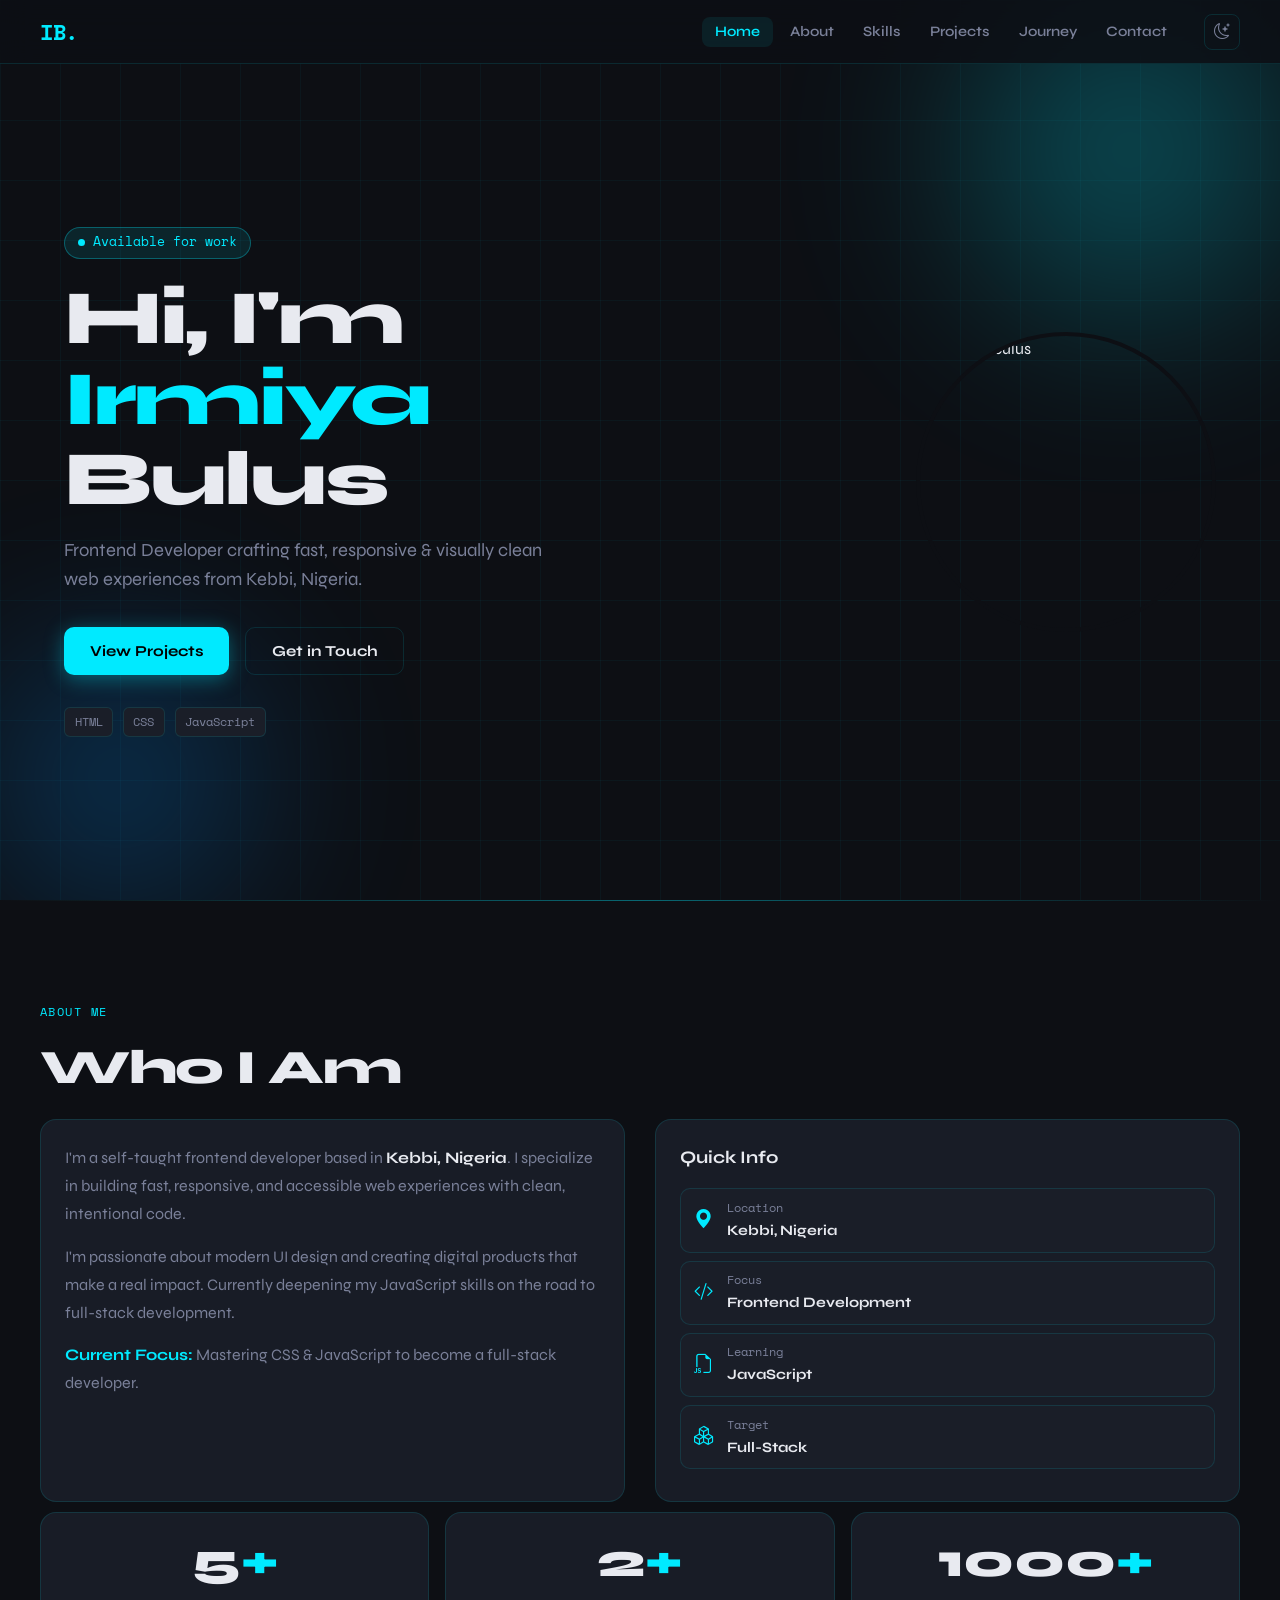
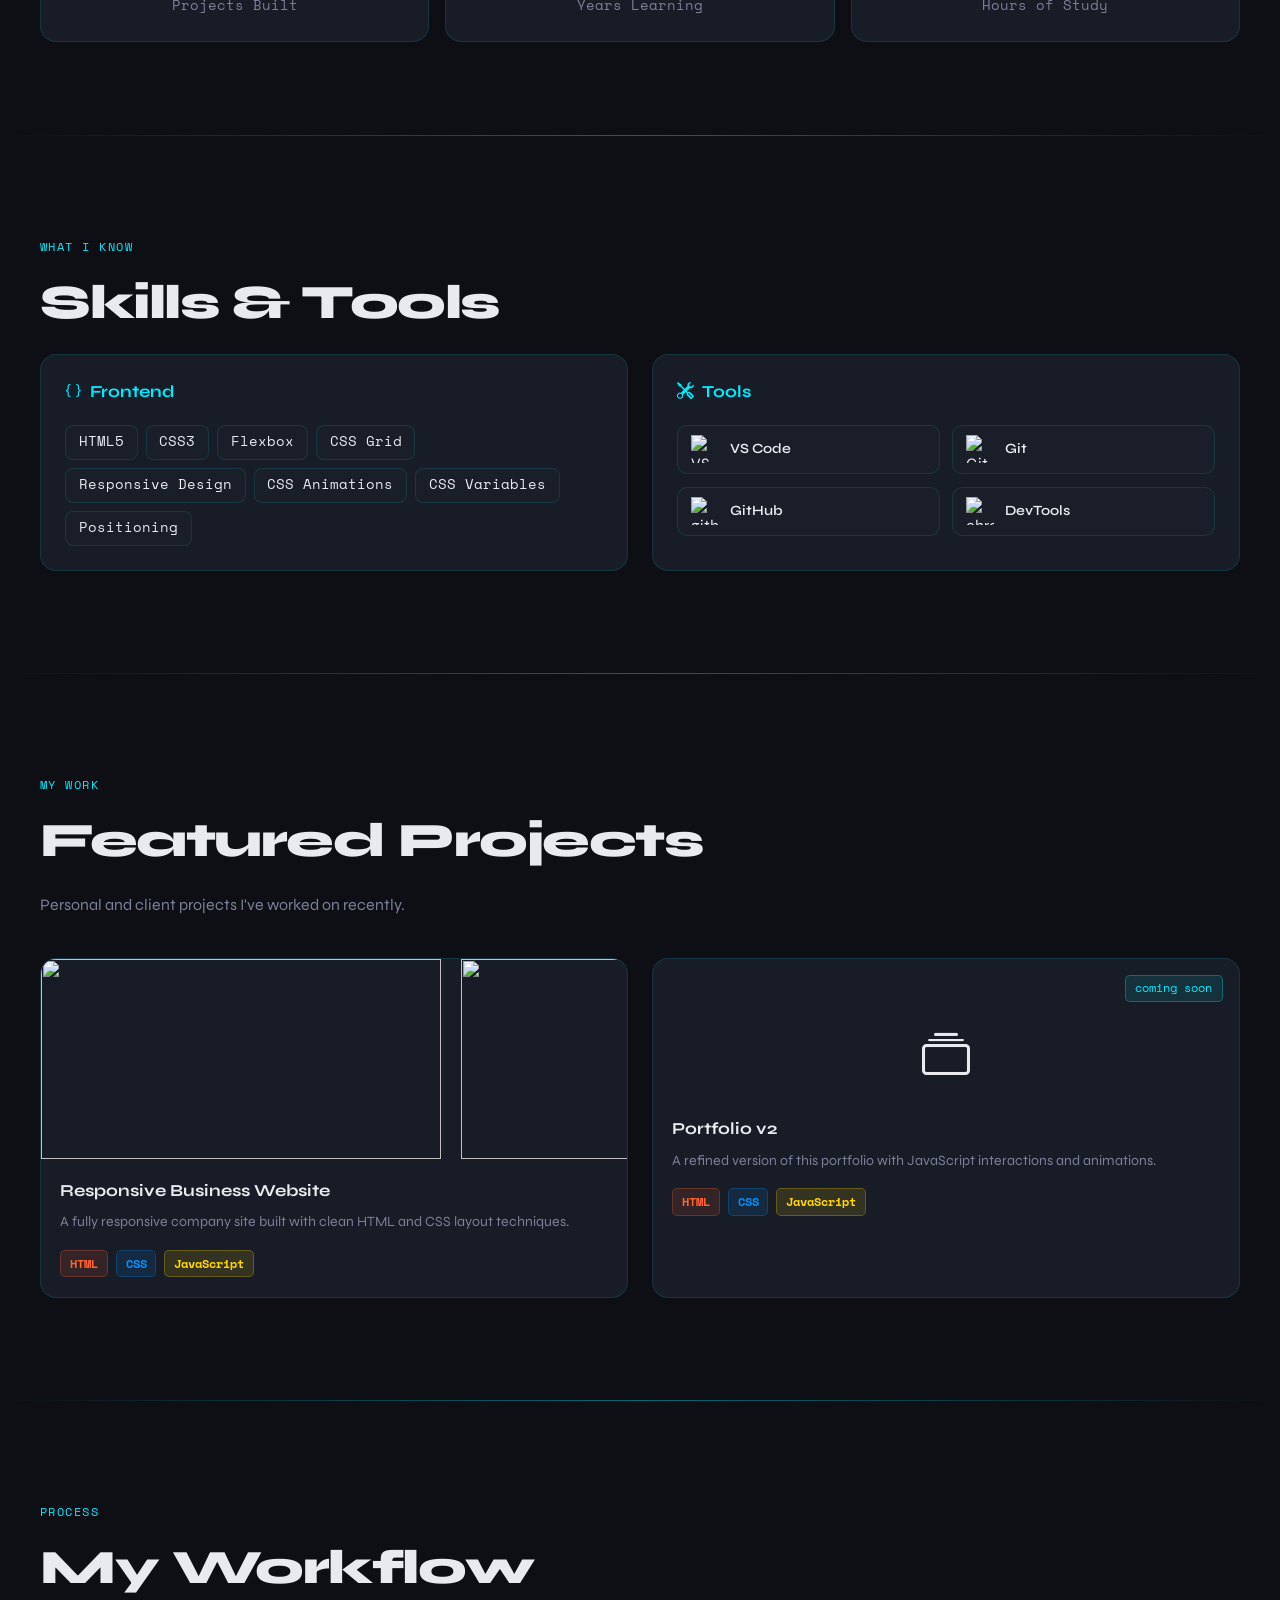
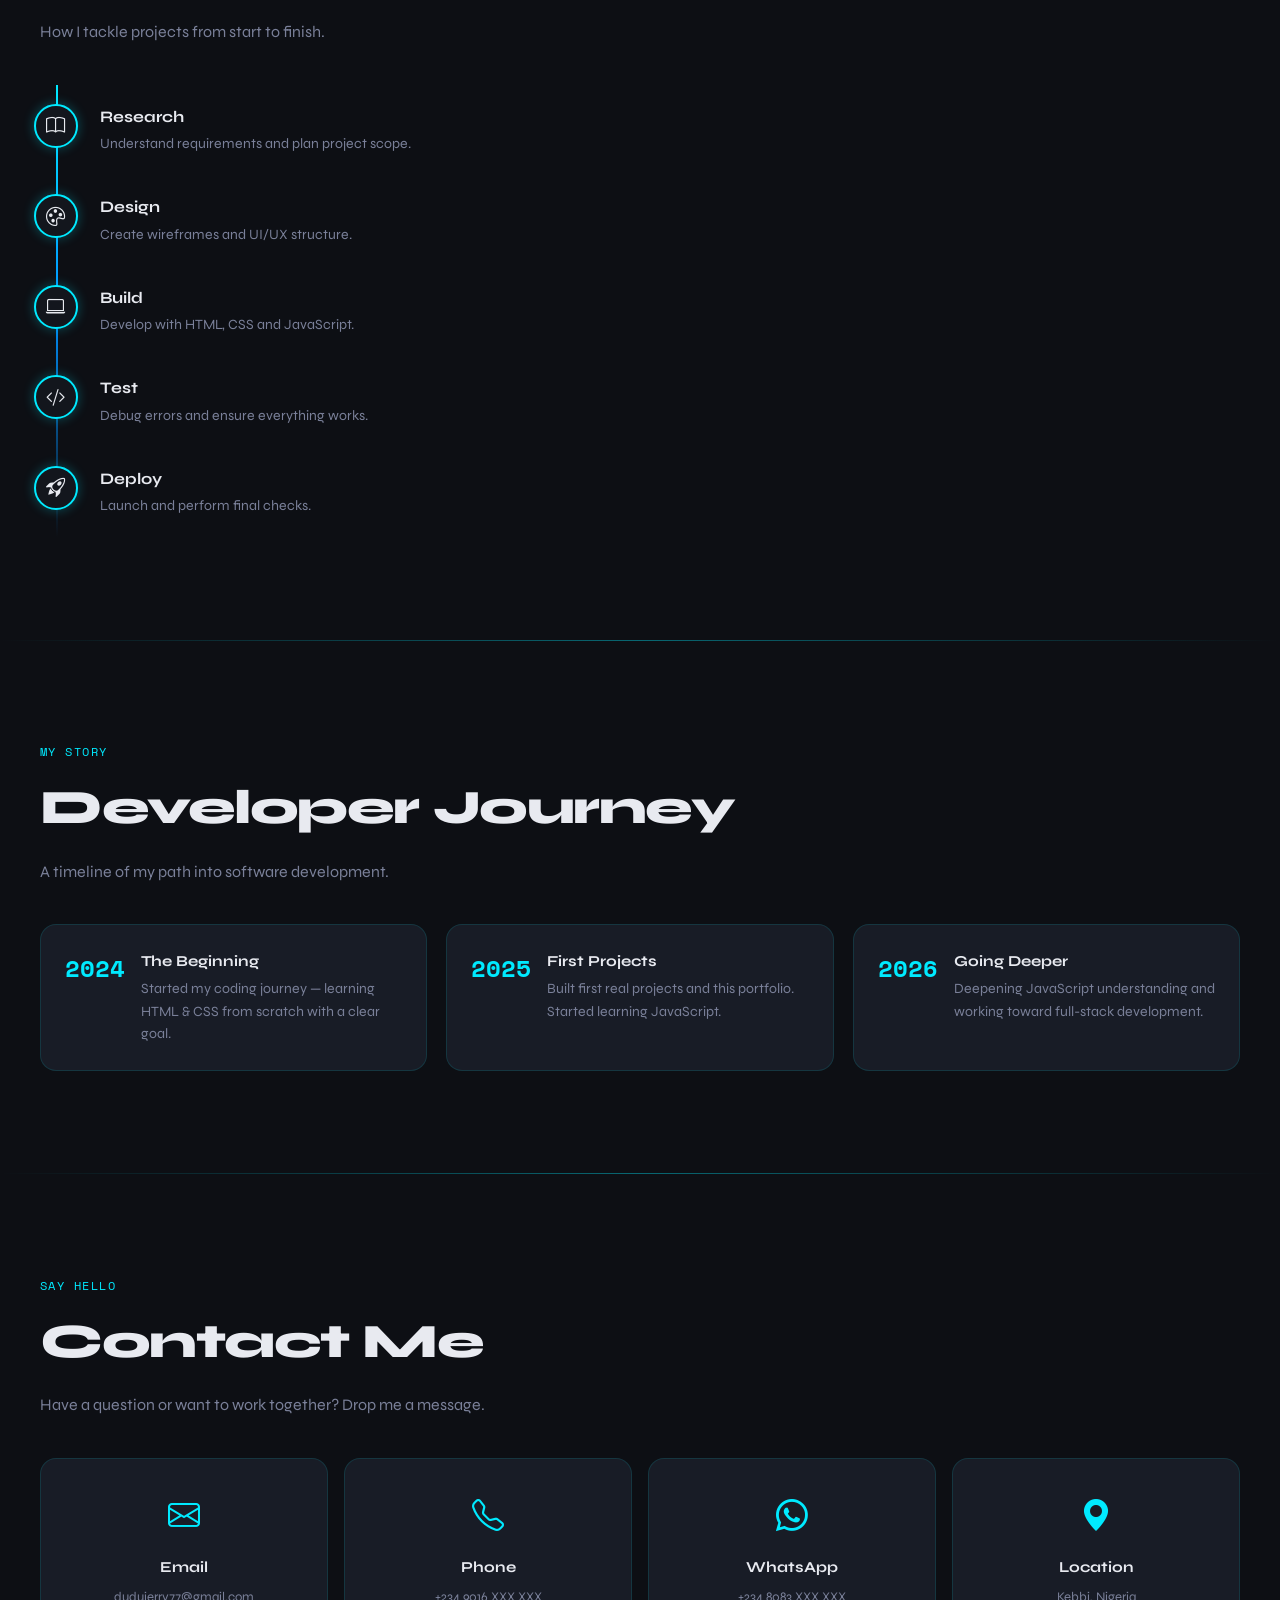
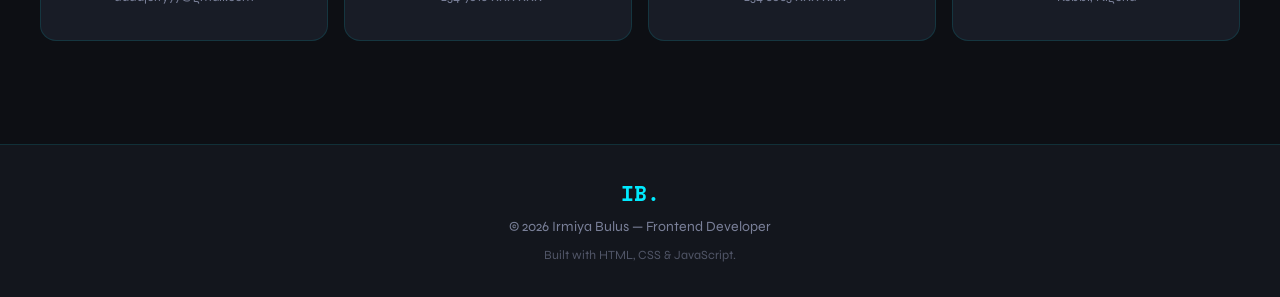
==== commit 57d82feb: "proOveLay" ====
--- a/index.html
+++ b/index.html
@@ -107,7 +107,7 @@
     </div>
     <div class="hero-img-wrap">
       <div class="hero-img-ring"></div>
-      <img src="https://raw.githubusercontent.com/dudujerry77-hue/portfolio-website/main/pict.png" alt="Irmiya Bbulus" class="hero-img" />
+      <img src="https://raw.githubusercontent.com/dudujerry77-hue/MP/main/pict.png" alt="Irmiya Bbulus" class="hero-img" />
     </div>
   </section>
 
@@ -188,19 +188,19 @@
           <h3><i class="bi bi-tools"></i> Tools</h3>
           <div class="tools-list">
             <div class="tool-item">
-              <img src="https://raw.githubusercontent.com/dudujerry77-hue/portfolio-website/main/vs.png" alt="VS Code" />
+              <img src="https://raw.githubusercontent.com/dudujerry77-hue/MP/main/vs.png" alt="VS Code" />
               <span>VS Code</span>
             </div>
             <div class="tool-item">
-              <img src="https://raw.githubusercontent.com/dudujerry77-hue/portfolio-website/main/git.png" alt="Git" />
+              <img src="https://raw.githubusercontent.com/dudujerry77-hue/MP/main/git.png" alt="Git" />
               <span>Git</span>
             </div>
             <div class="tool-item">
-              <img src="https://raw.githubusercontent.com/dudujerry77-hue/portfolio-website/main/github.png" alt="github" />
+              <img src="https://raw.githubusercontent.com/dudujerry77-hue/MP/main/github.png" alt="github" />
               <span>GitHub</span>
             </div>
             <div class="tool-item">
-              <img src="https://raw.githubusercontent.com/dudujerry77-hue/portfolio-website/main/Chrome.png" alt="chrome">
+              <img src="https://raw.githubusercontent.com/dudujerry77-hue/MP/main/Chrome.png" alt="chrome">
               <span>DevTools</span>
             </div>
           </div>
@@ -221,20 +221,20 @@
           <div class="project-img-wrap">
             <div class="spin-item">
             <div class="pro-img">
-              <div class="card-img"><a href="https://dudujerry77-hue.github.io/dev/"><img src="pic/Screenshot (15).png" alt=""></a></div>
-              <div class="card-img"><a href="https://dudujerry77-hue.github.io/web/"><img src="pic/Screenshot (25).png" alt=""></a></div>
-              <div class="card-img"><a href="https://dudujerry77-hue.github.io/webapp/"><img src="pic/Screenshot (19).png" alt=""></a></div>
+              <div class="card-img"><a href="https://dudujerry77-hue.github.io/dev/"><img src="screenshot(13).png" alt=""></a></div>
+              <div class="card-img"><a href="https://dudujerry77-hue.github.io/web/"><img src="Screenshot (25).png" alt=""></a></div>
+              <div class="card-img"><a href="https://dudujerry77-hue.github.io/webapp/"><img src="Screenshot (7).png" alt=""></a></div>
             </div>
             <div aria-hidden class="pro-img">
-               <div class="card-img"><a href="https://dudujerry77-hue.github.io/dev/"><img src="pic/Screenshot (15).png" alt=""></a></div>
-              <div class="card-img"><a href="https://dudujerry77-hue.github.io/web/"><img src="pic/Screenshot (25).png" alt=""></a></div>
-              <div class="card-img"><a href="https://dudujerry77-hue.github.io/webapp/"><img src="pic/Screenshot (19).png" alt=""></a></div>
-            </div>
-            </div>
-            <div class="project-overlay">
+               <div class="card-img"><a href="https://dudujerry77-hue.github.io/dev/"><img src="Screenshot (13).png" alt=""></a></div>
+              <div class="card-img"><a href="https://dudujerry77-hue.github.io/web/"><img src="Screenshot (25).png" alt=""></a></div>
+              <div class="card-img"><a href="https://dudujerry77-hue.github.io/webapp/"><img src="Screenshot (7).png" alt=""></a></div>
+            </div>
+            </div>
+            <!-- <div class="project-overlay">
               <button onclick="alert('Coming soon!')">Live Demo <i class="bi bi-box-arrow-up-right"></i></button>
               <button onclick="alert('Coming soon!')">Source Code <i class="bi bi-github"></i></button>
-            </div>
+            </div> -->
           </div>
           <div class="project-info">
             <h3>Responsive Business Website</h3>
--- a/style.css
+++ b/style.css
@@ -62,7 +62,7 @@
 
 /* ── CONTAINER ── */
 .container {
-  width: min(100%, 1100px);
+  width: min(100%, 110em);
   margin-inline: auto;
   padding-inline: clamp(1rem, 5vw, 2.5rem);
 }
@@ -510,7 +510,36 @@
 .project-img-wrap {
   position: relative;
   overflow: hidden;
-}
+  overflow-x: auto;
+}
+
+.project-img-wrap::-webkit-scrollbar{
+  display: none;
+}
+
+.spin-item{
+  display: flex;
+  /* gap: 20px; */
+}
+.card-img{
+  width: 400px;
+}
+.pro-img{
+  /* overflow-x: auto; */
+  z-index: 900;
+  display: flex;
+  gap: 20px;
+  animation: spins 20s infinite linear;
+  padding-right: 20px;
+}
+
+@keyframes spins {
+  from{translate: 0;}
+  to{translate: -100%;}
+  
+}
+
+
 .project-img-wrap img {
   width: 100%;
   height: 200px;
@@ -540,7 +569,7 @@
 .project-image-placeholder i{
   font-size: 3rem;
 }
-.project-card:hover .project-img-wrap img { transform: scale(1.05); }
+/* .project-card:hover .project-img-wrap img { transform: scale(1.05); } */
 
 .project-overlay {
   position: absolute;
